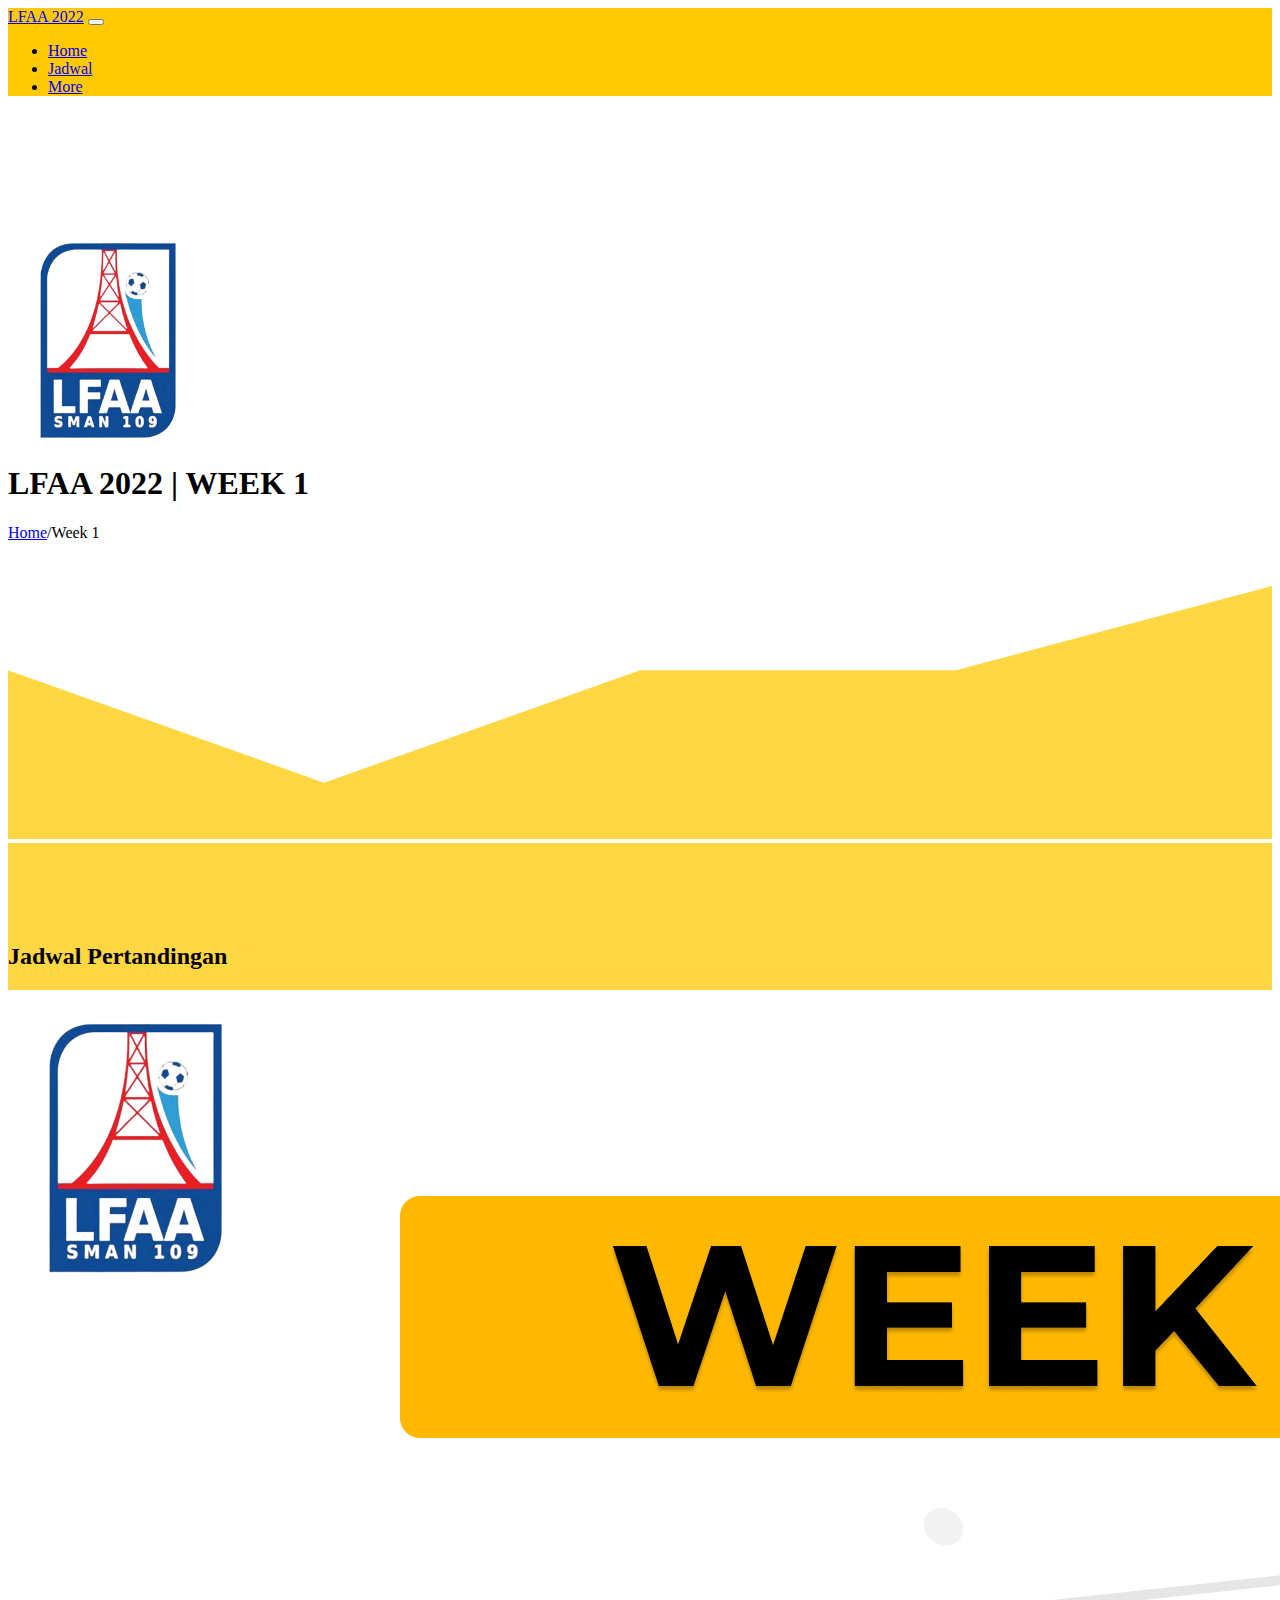
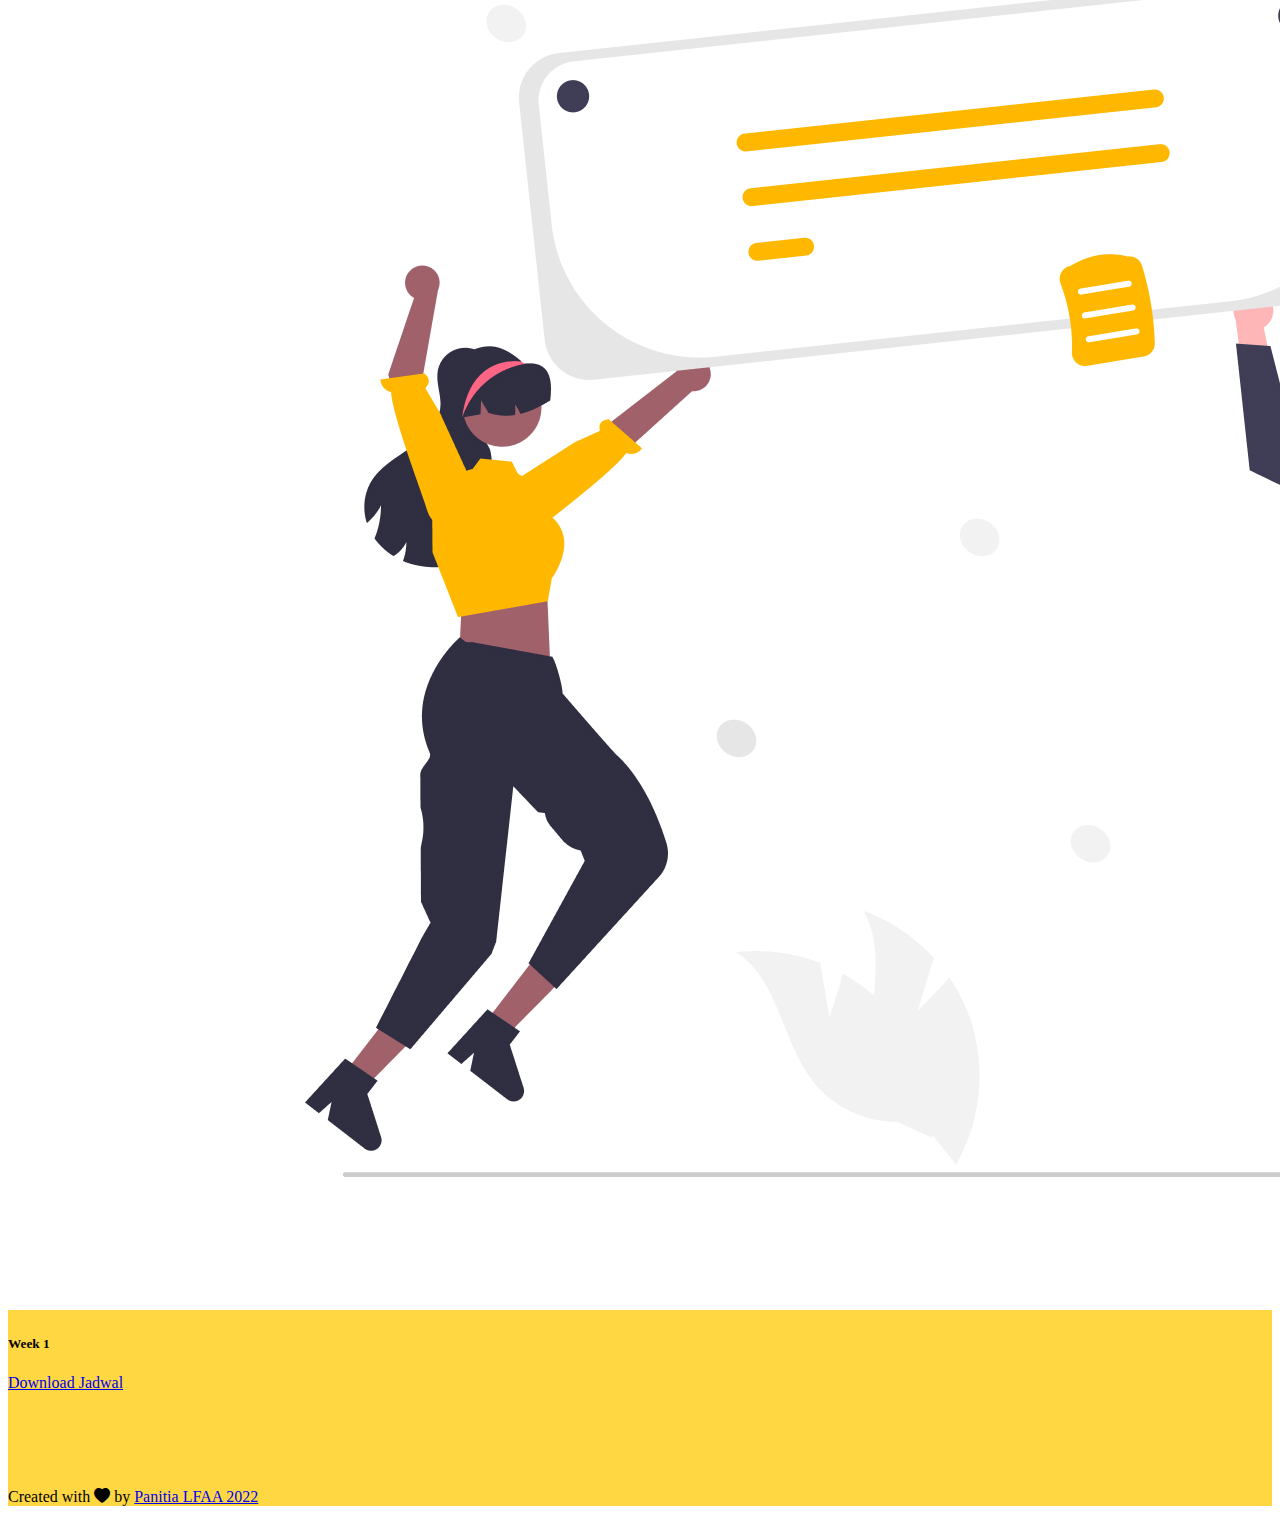
==== champions.html @ 481e38da "" ====
<!DOCTYPE html>
<html lang="en">
  <head>
    <!-- Required meta tags -->
    <meta charset="utf-8" />
    <meta name="viewport" content="width=device-width, initial-scale=1" />

    <!-- Bootstrap CSS -->
    <link href="https://cdn.jsdelivr.net/npm/bootstrap@5.0.2/dist/css/bootstrap.min.css" rel="stylesheet" integrity="sha384-EVSTQN3/azprG1Anm3QDgpJLIm9Nao0Yz1ztcQTwFspd3yD65VohhpuuCOmLASjC" crossorigin="anonymous" />
    <link rel="stylesheet" href="https://cdn.jsdelivr.net/npm/bootstrap-icons@1.7.1/font/bootstrap-icons.css">
    <link rel="stylesheet" href="./Assets/Stylesheet/stylesheetweek.css" />
    <title id="home">Official Website - LFAA 2022</title>
  </head>
  <body id="home">
    <nav class="navbar navbar-expand-lg navbar-light shadow-sm fixed-top" style="background-color: #ffca03">
      <div class="container">
        <a class="navbar-brand" href="#">LFAA 2022</a>
        <button class="navbar-toggler" type="button" data-bs-toggle="collapse" data-bs-target="#navbarNav" aria-controls="navbarNav" aria-expanded="false" aria-label="Toggle navigation">
          <span class="navbar-toggler-icon"></span>
        </button>
        <div class="collapse navbar-collapse" id="navbarNav">
          <ul class="navbar-nav ms-auto">
            <li class="nav-item">
              <a class="nav-link active" aria-current="page" href="#">Home</a>
            </li>
            <li class="nav-item">
              <a class="nav-link" href="#jadwal">Jadwal</a>
            </li>
            <li class="nav-item">
              <a class="nav-link" href="#more">More</a>
            </li>
          </ul>
        </div>
      </div>
    </nav>

    <section class="jumbotron text-center">
      <img src="./Assets/Image/LOGO LFAA 2022 5.jpg" alt="LFAA 2022" width="200" />
      <!-- <h1 class="display-4">Welcome To Official Website</h1>
      <h1 class="display-4">LFAA 2022</h1>
      <p class="lead">Liga Futsal Antar Angkatan | SMAN 109 Jakarta</p> -->
      <h1 class="display-4">LFAA 2022 | WEEK 1</h1>
      <p><a href="./index.html" class="text-dark fw-bold">Home</a>/Week 1</p>
      <svg xmlns="http://www.w3.org/2000/svg" viewBox="0 0 1440 320"><path fill="#ffca03" fill-opacity="0.75" d="M0,128L360,256L720,128L1080,128L1440,32L1440,320L1080,320L720,320L360,320L0,320Z"></path></svg>
    </section>

    <section id="jadwal">
      <div class="container">
        <div class="row text-center mb-3">
          <div class="col">
            <h2>Jadwal Pertandingan</h2>
          </div>
        </div>
        <div class="row">
            <div class="col-md-12 mb-3">
              <div class="card">
                <img src="./Assets/Image/week1.jpg" class="card-img-top" alt="Jadwal Week 1" />
                <div class="card-body">
                  <h5 class="card-title text-center">Week 1</h5>
                  <p class="card-text"></p>
                  <a href="#" class="btn btn-primary d-grid gap-2">Download Jadwal</a>
                </div>
              </div>
            </div>
          </div>
        </div>
      </div>
      <!-- <svg xmlns="http://www.w3.org/2000/svg" viewBox="0 0 1440 320"><path fill="#ffff" fill-opacity="1" d="M0,288L360,96L720,224L1080,128L1440,160L1440,320L1080,320L720,320L360,320L0,320Z"></path></svg>
    </section> -->

    <section id="more">
        <div class="container">
          
            <!-- <svg xmlns="http://www.w3.org/2000/svg" viewBox="0 0 1440 320"><path fill="#ffca03" fill-opacity="0.75" d="M0,256L360,256L720,64L1080,224L1440,224L1440,320L1080,320L720,320L360,320L0,320Z"></path></svg>
    </section> -->

   <footer class="text-center pb-5">
       <p>Created with <i class="bi bi-heart-fill text-danger"></i> by <a href="https://www.instagram.com/lfaa109jakarta/" class="text-dark fw-bold">Panitia LFAA 2022</a></p>
   </footer>

    <!-- Option 1: Bootstrap Bundle with Popper -->
    <script src="https://cdn.jsdelivr.net/npm/bootstrap@5.0.2/dist/js/bootstrap.bundle.min.js" integrity="sha384-MrcW6ZMFYlzcLA8Nl+NtUVF0sA7MsXsP1UyJoMp4YLEuNSfAP+JcXn/tWtIaxVXM" crossorigin="anonymous"></script>
  </body>
</html>
---- Assets/Stylesheet/stylesheetweek.css ----
html {
  scroll-behavior: smooth;
}

.jumbotron {
  padding-top: 8rem;
}

#jadwal {
  background: #ffca03bf;
}

section {
  padding-top: 5rem;
}
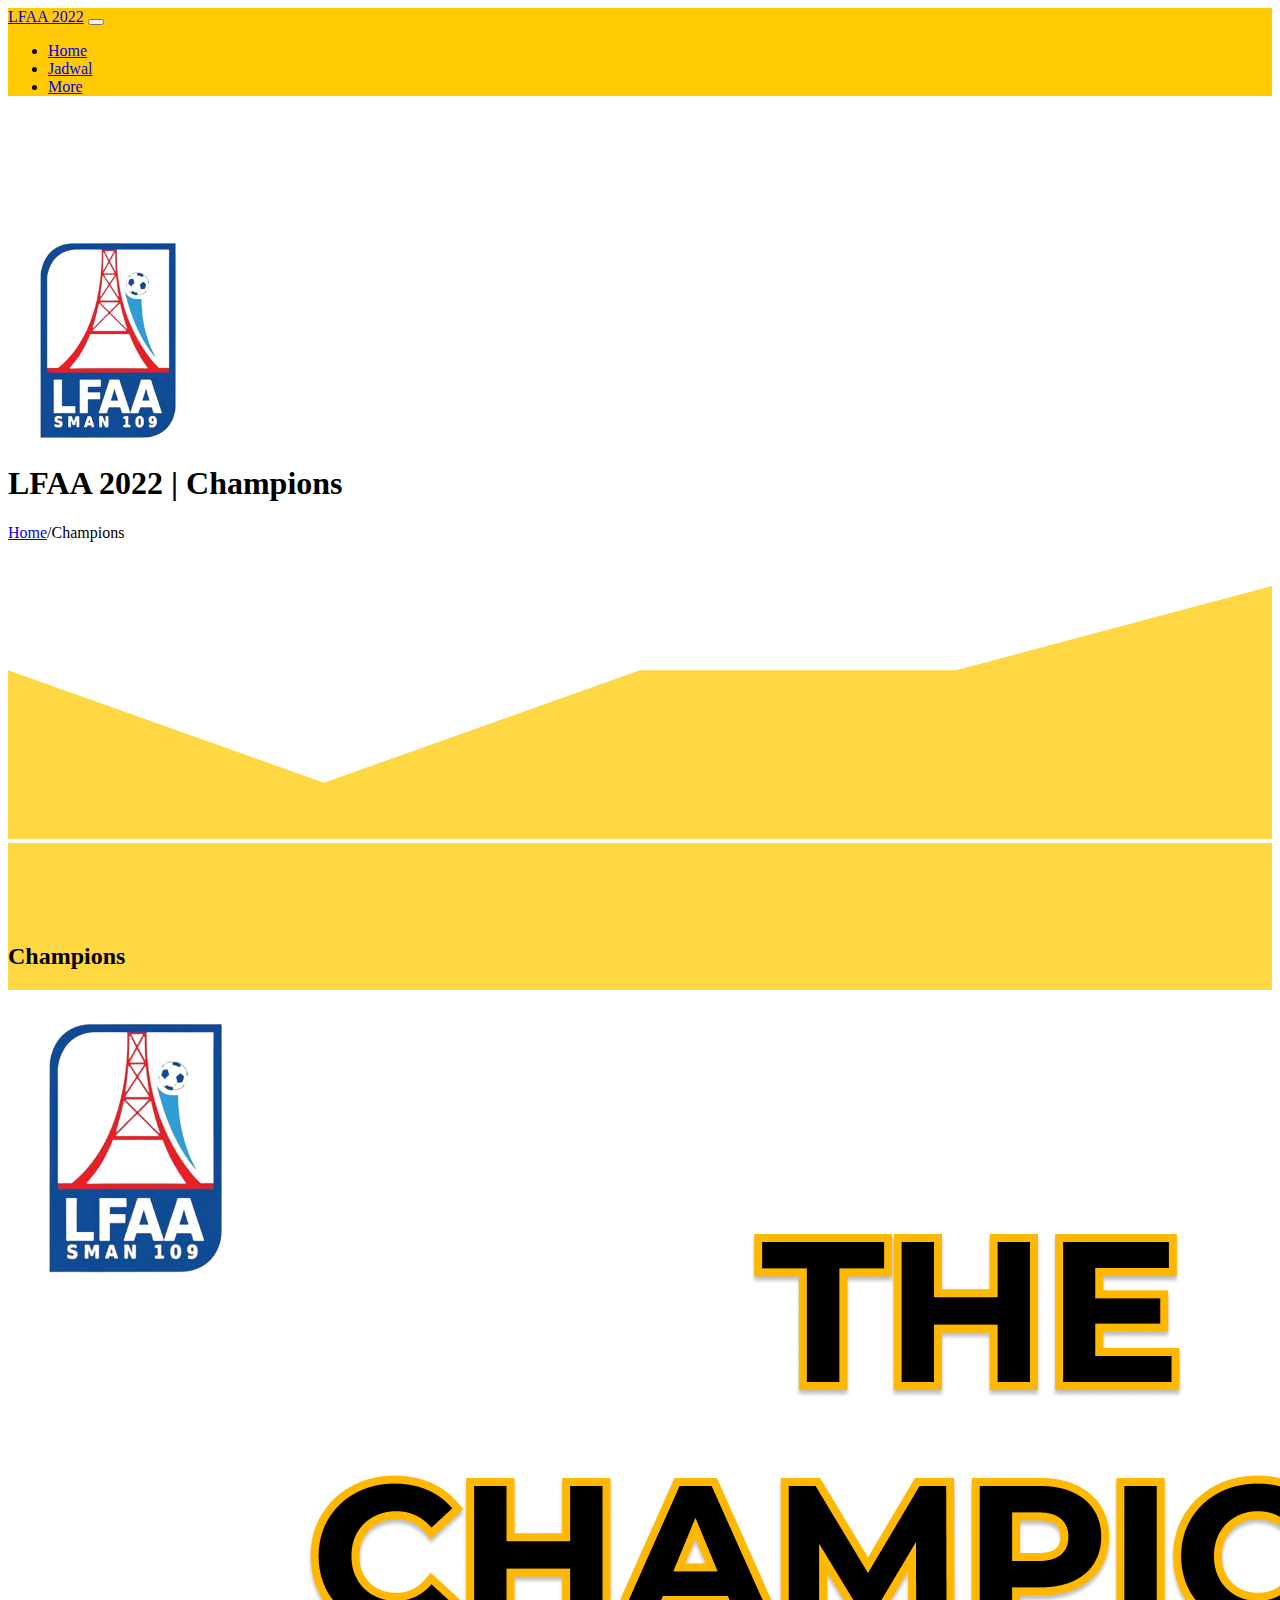
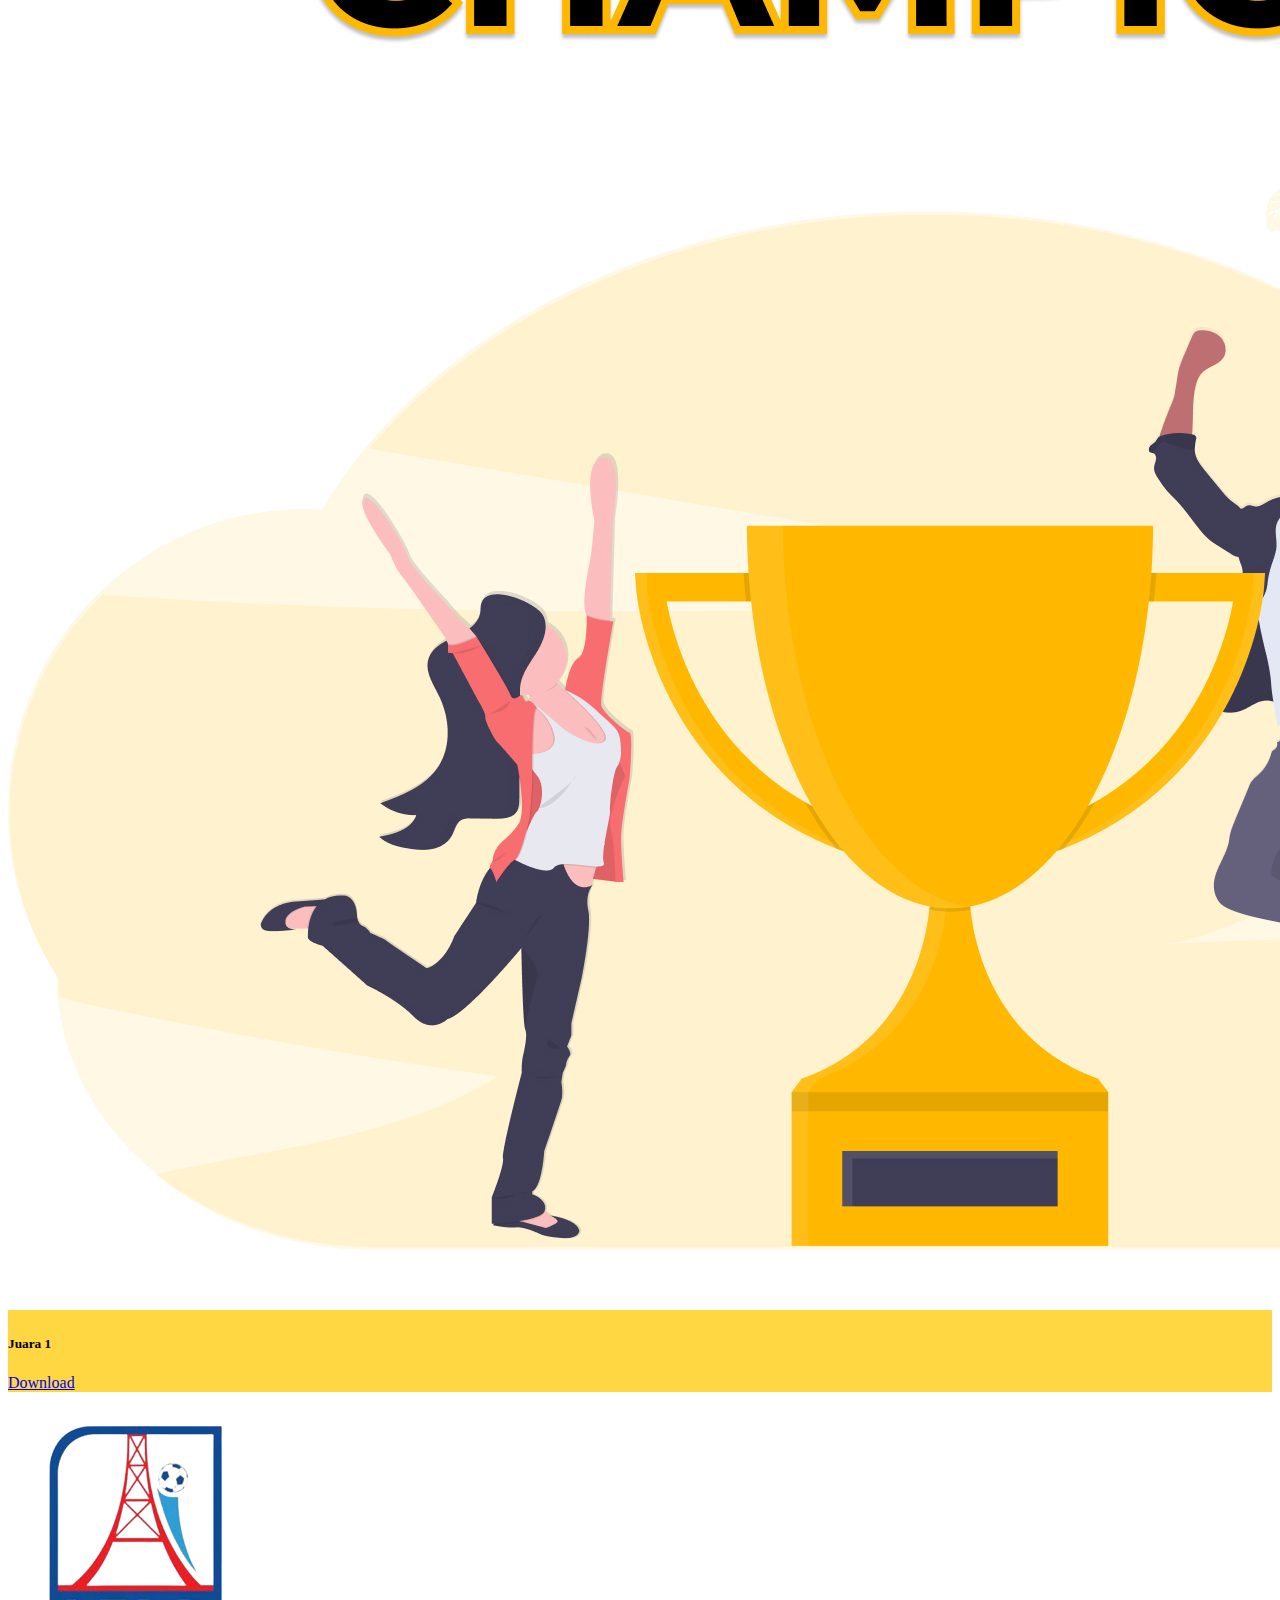
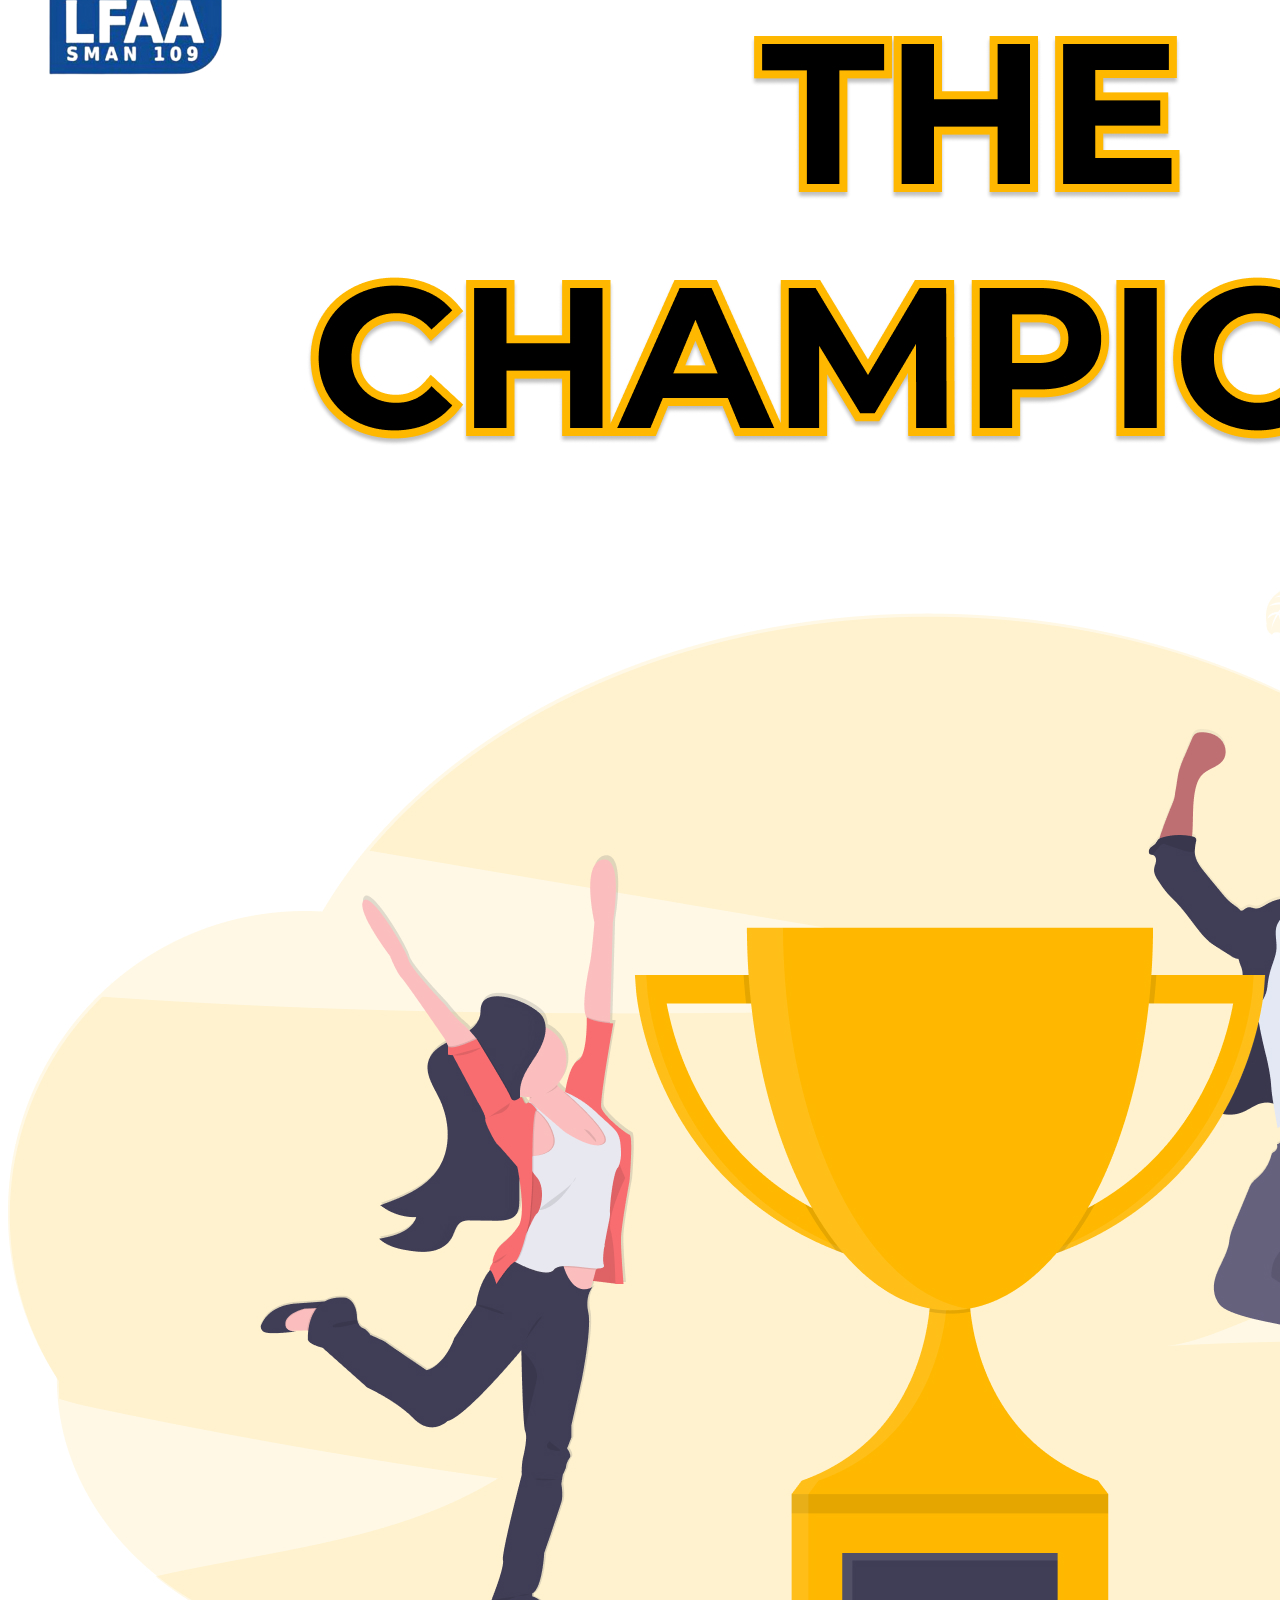
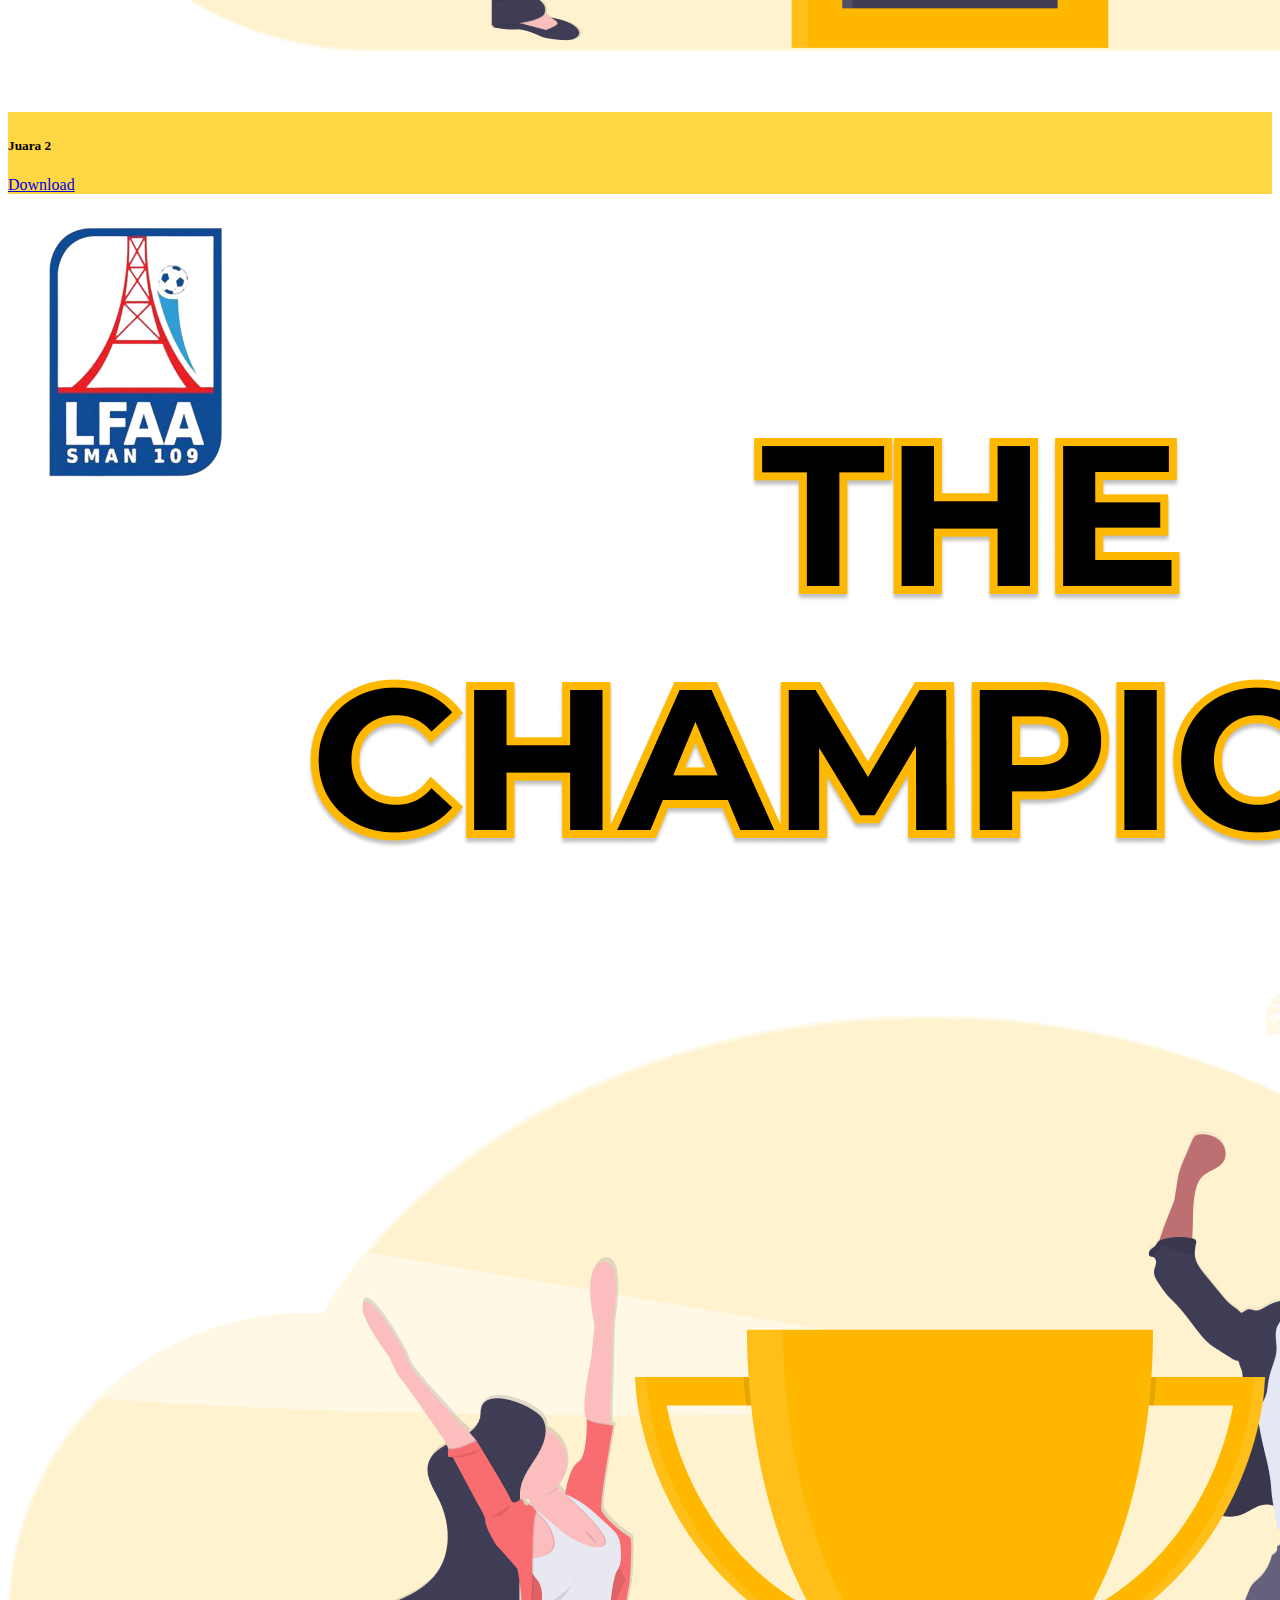
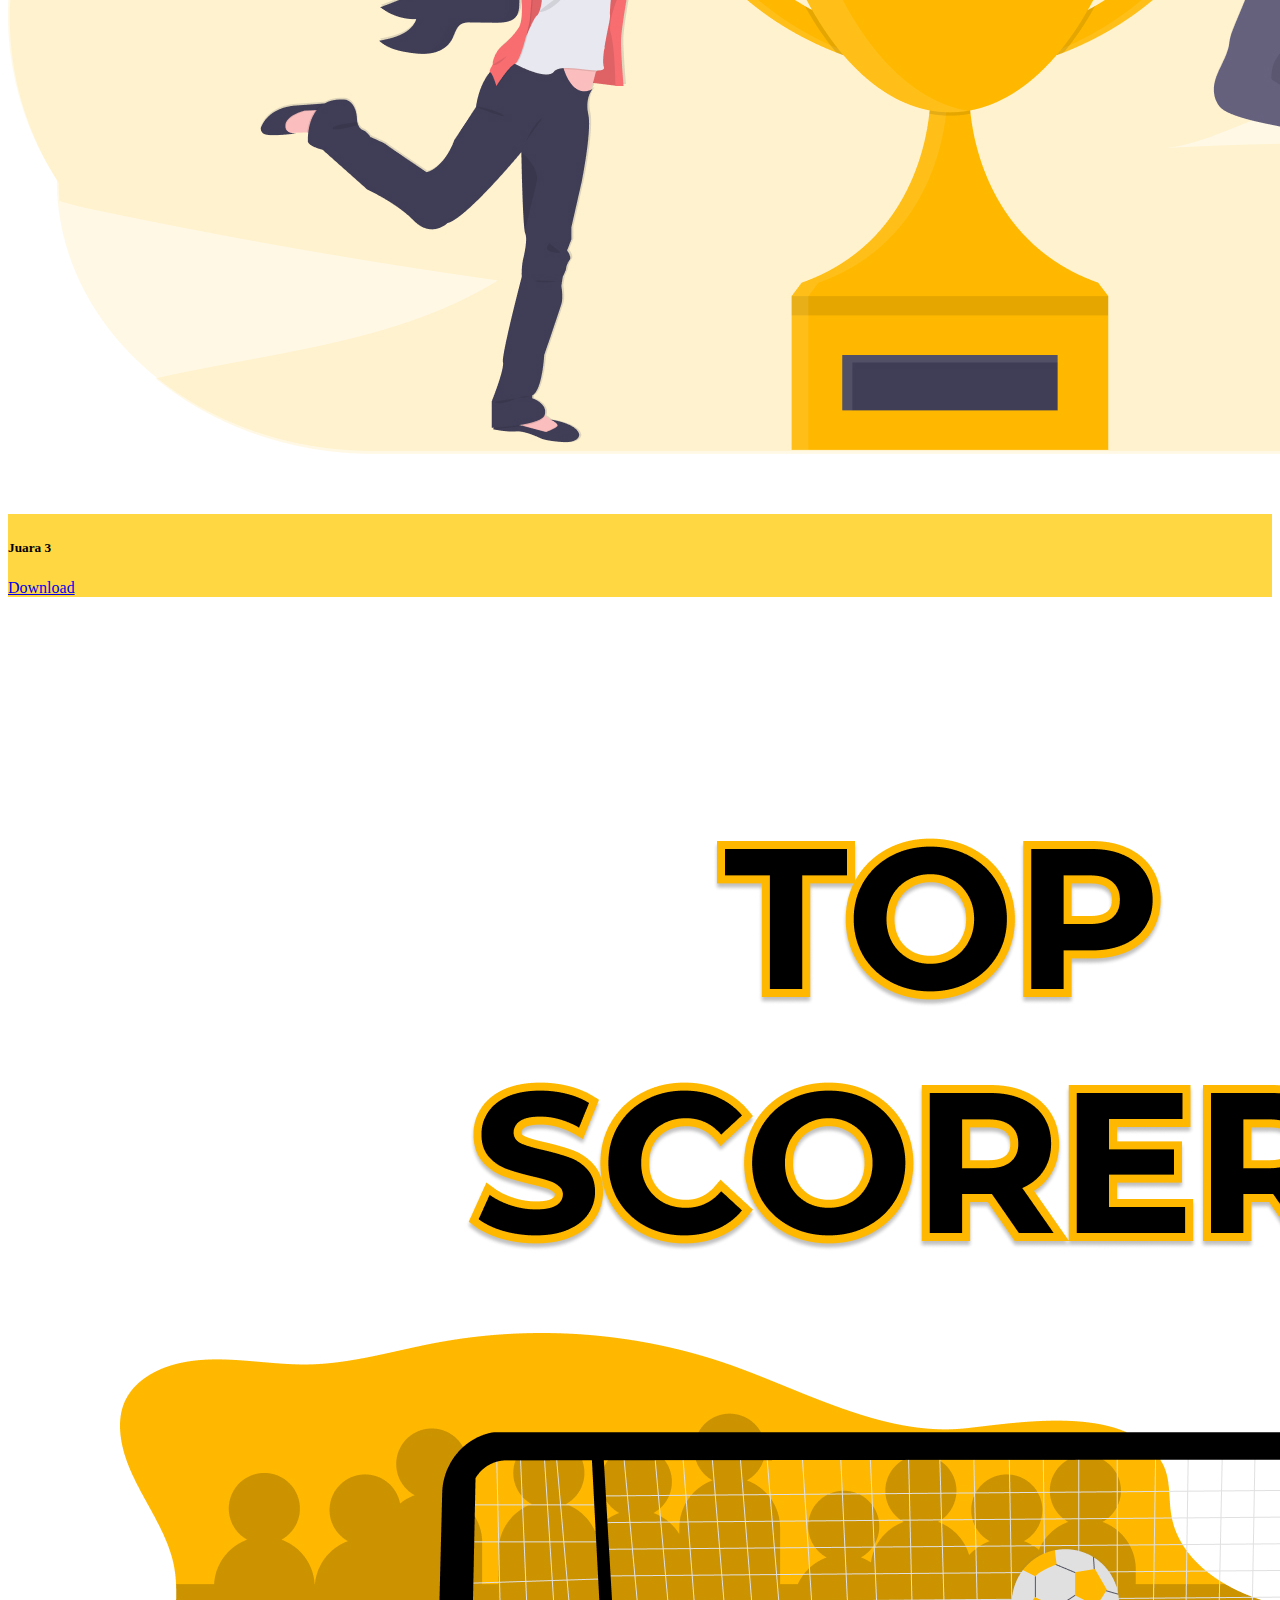
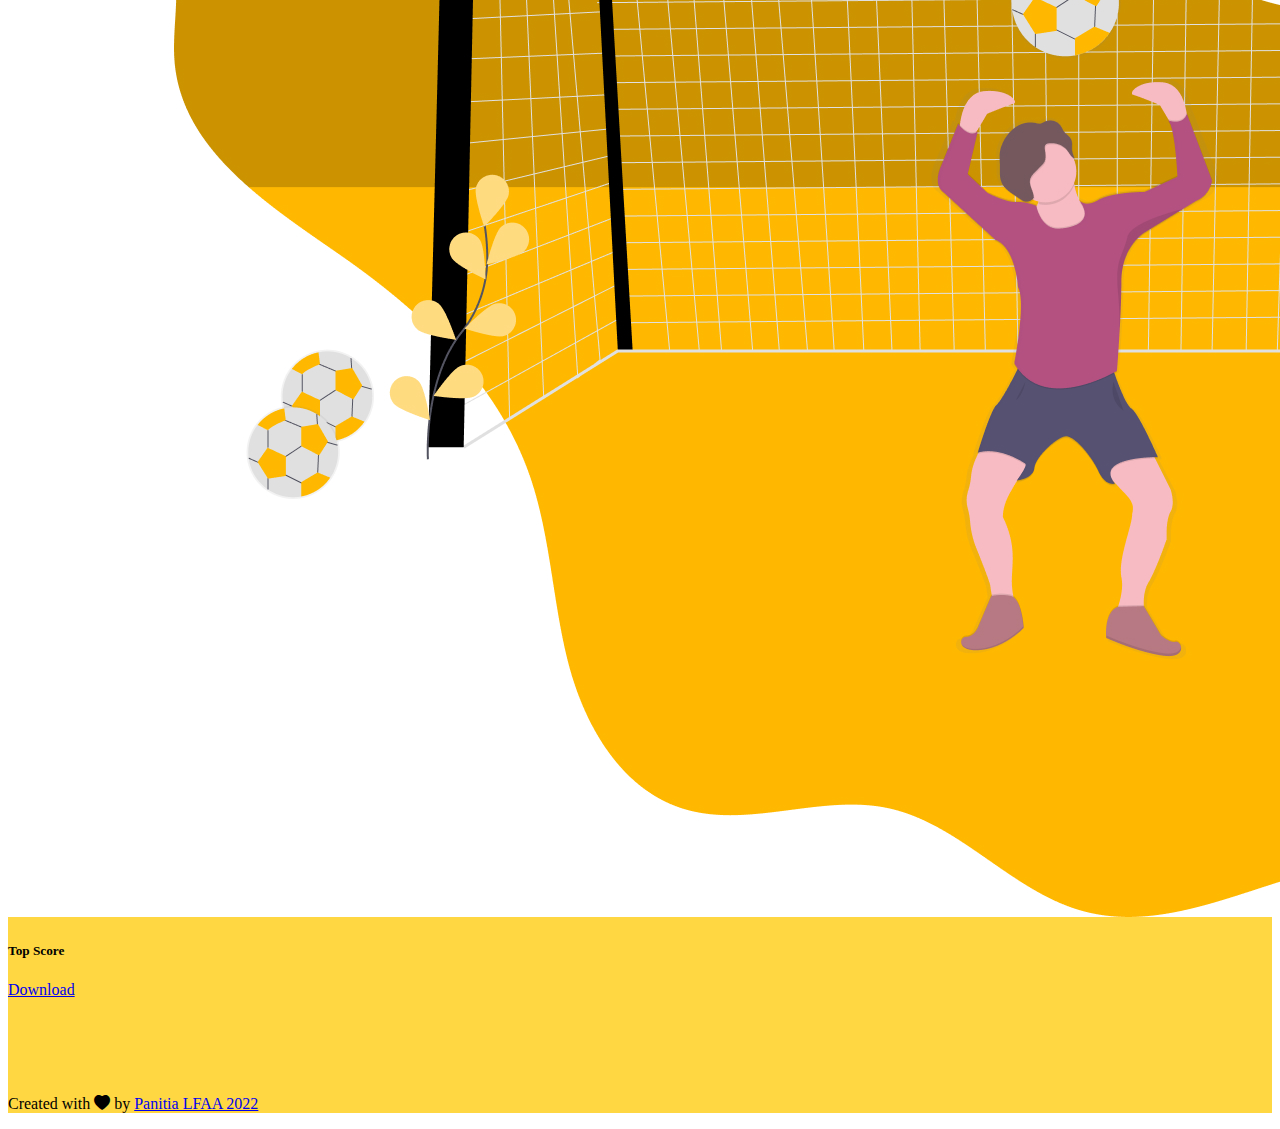
==== commit c223c98b: "" ====
--- a/champions.html
+++ b/champions.html
@@ -39,8 +39,8 @@
       <!-- <h1 class="display-4">Welcome To Official Website</h1>
       <h1 class="display-4">LFAA 2022</h1>
       <p class="lead">Liga Futsal Antar Angkatan | SMAN 109 Jakarta</p> -->
-      <h1 class="display-4">LFAA 2022 | WEEK 1</h1>
-      <p><a href="./index.html" class="text-dark fw-bold">Home</a>/Week 1</p>
+      <h1 class="display-4">LFAA 2022 | Champions</h1>
+      <p><a href="./index.html" class="text-dark fw-bold">Home</a>/Champions</p>
       <svg xmlns="http://www.w3.org/2000/svg" viewBox="0 0 1440 320"><path fill="#ffca03" fill-opacity="0.75" d="M0,128L360,256L720,128L1080,128L1440,32L1440,320L1080,320L720,320L360,320L0,320Z"></path></svg>
     </section>
 
@@ -48,22 +48,55 @@
       <div class="container">
         <div class="row text-center mb-3">
           <div class="col">
-            <h2>Jadwal Pertandingan</h2>
+            <h2>Champions</h2>
           </div>
         </div>
         <div class="row">
-            <div class="col-md-12 mb-3">
+            <div class="col-md-6 mb-3">
               <div class="card">
-                <img src="./Assets/Image/week1.jpg" class="card-img-top" alt="Jadwal Week 1" />
+                <img src="./Assets/Image/Champions.jpg" class="card-img-top" alt="Jadwal Week 1" />
                 <div class="card-body">
-                  <h5 class="card-title text-center">Week 1</h5>
+                  <h5 class="card-title text-center">Juara 1</h5>
                   <p class="card-text"></p>
-                  <a href="#" class="btn btn-primary d-grid gap-2">Download Jadwal</a>
+                  <a href="#" class="btn btn-primary d-grid gap-2">Download </a>
                 </div>
               </div>
             </div>
+            <div class="col-md-6 mb-3">
+                <div class="card">
+                  <img src="./Assets/Image/Champions.jpg" class="card-img-top" alt="Jadwal Week 1" />
+                  <div class="card-body">
+                    <h5 class="card-title text-center">Juara 2</h5>
+                    <p class="card-text"></p>
+                    <a href="#" class="btn btn-primary d-grid gap-2">Download </a>
+                  </div>
+                </div>
+              </div>
+          </div>
+          <div class="row">
+            <div class="col-md-6 mb-3">
+              <div class="card">
+                <img src="./Assets/Image/Champions.jpg" class="card-img-top" alt="Jadwal Week 1" />
+                <div class="card-body">
+                  <h5 class="card-title text-center">Juara 3</h5>
+                  <p class="card-text"></p>
+                  <a href="#" class="btn btn-primary d-grid gap-2">Download </a>
+                </div>
+              </div>
+            </div>
+            <div class="col-md-6 mb-3">
+                <div class="card">
+                  <img src="./Assets/Image/top-score.jpg" class="card-img-top" alt="Jadwal Week 1" />
+                  <div class="card-body">
+                    <h5 class="card-title text-center">Top Score</h5>
+                    <p class="card-text"></p>
+                    <a href="#" class="btn btn-primary d-grid gap-2">Download </a>
+                  </div>
+                </div>
+              </div>
           </div>
         </div>
+        
       </div>
       <!-- <svg xmlns="http://www.w3.org/2000/svg" viewBox="0 0 1440 320"><path fill="#ffff" fill-opacity="1" d="M0,288L360,96L720,224L1080,128L1440,160L1440,320L1080,320L720,320L360,320L0,320Z"></path></svg>
     </section> -->
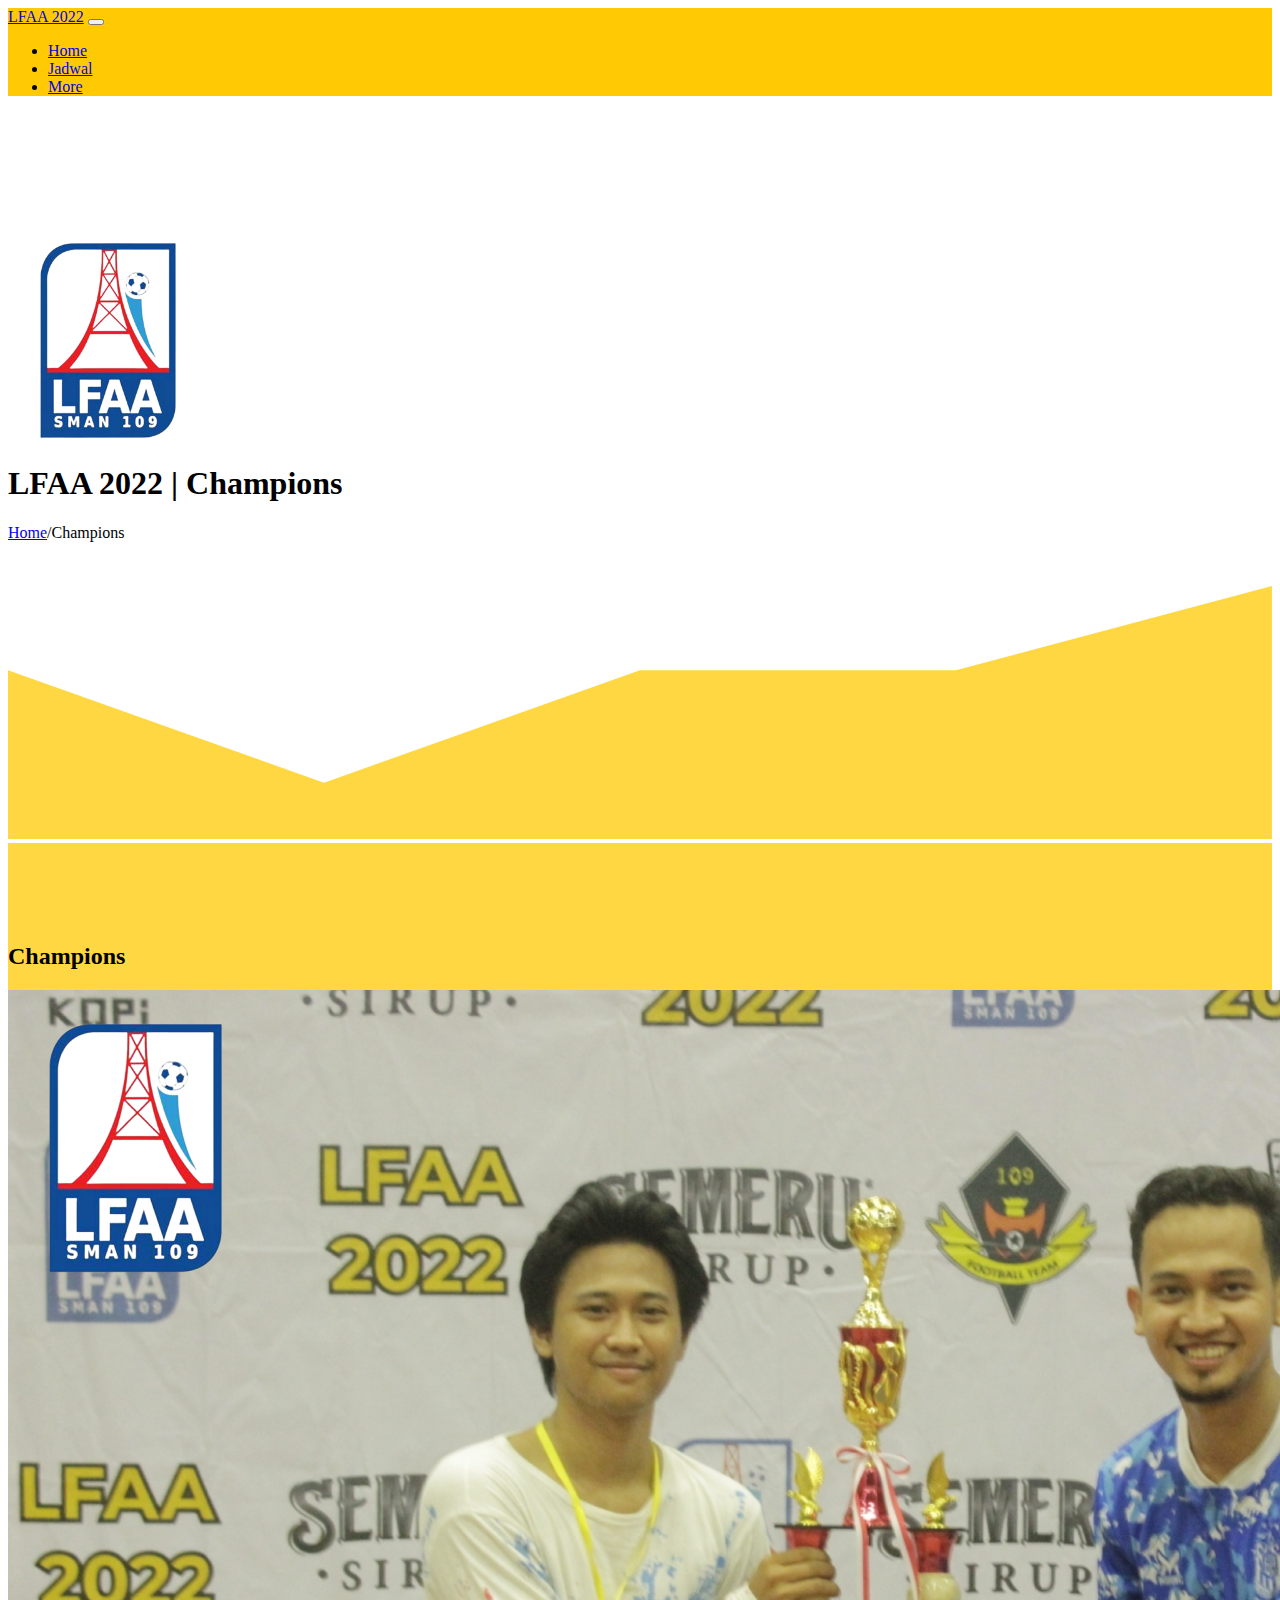
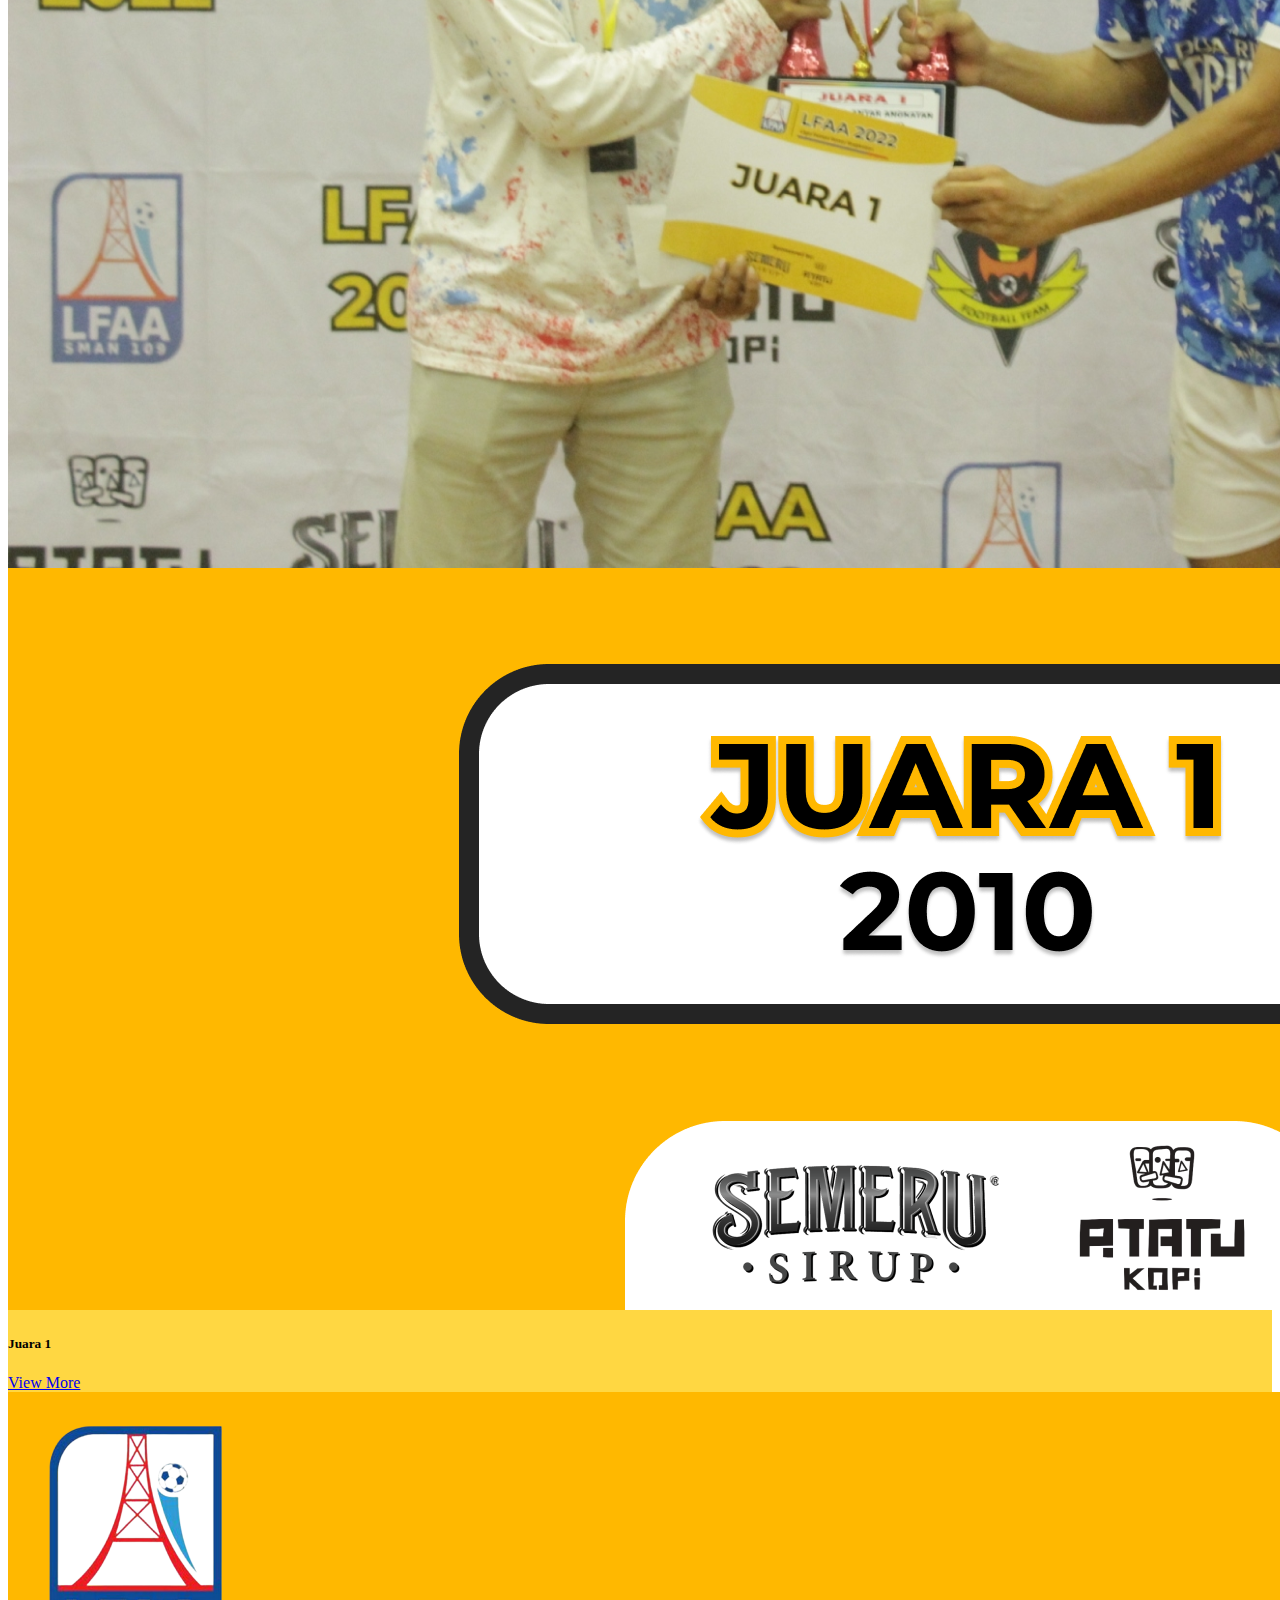
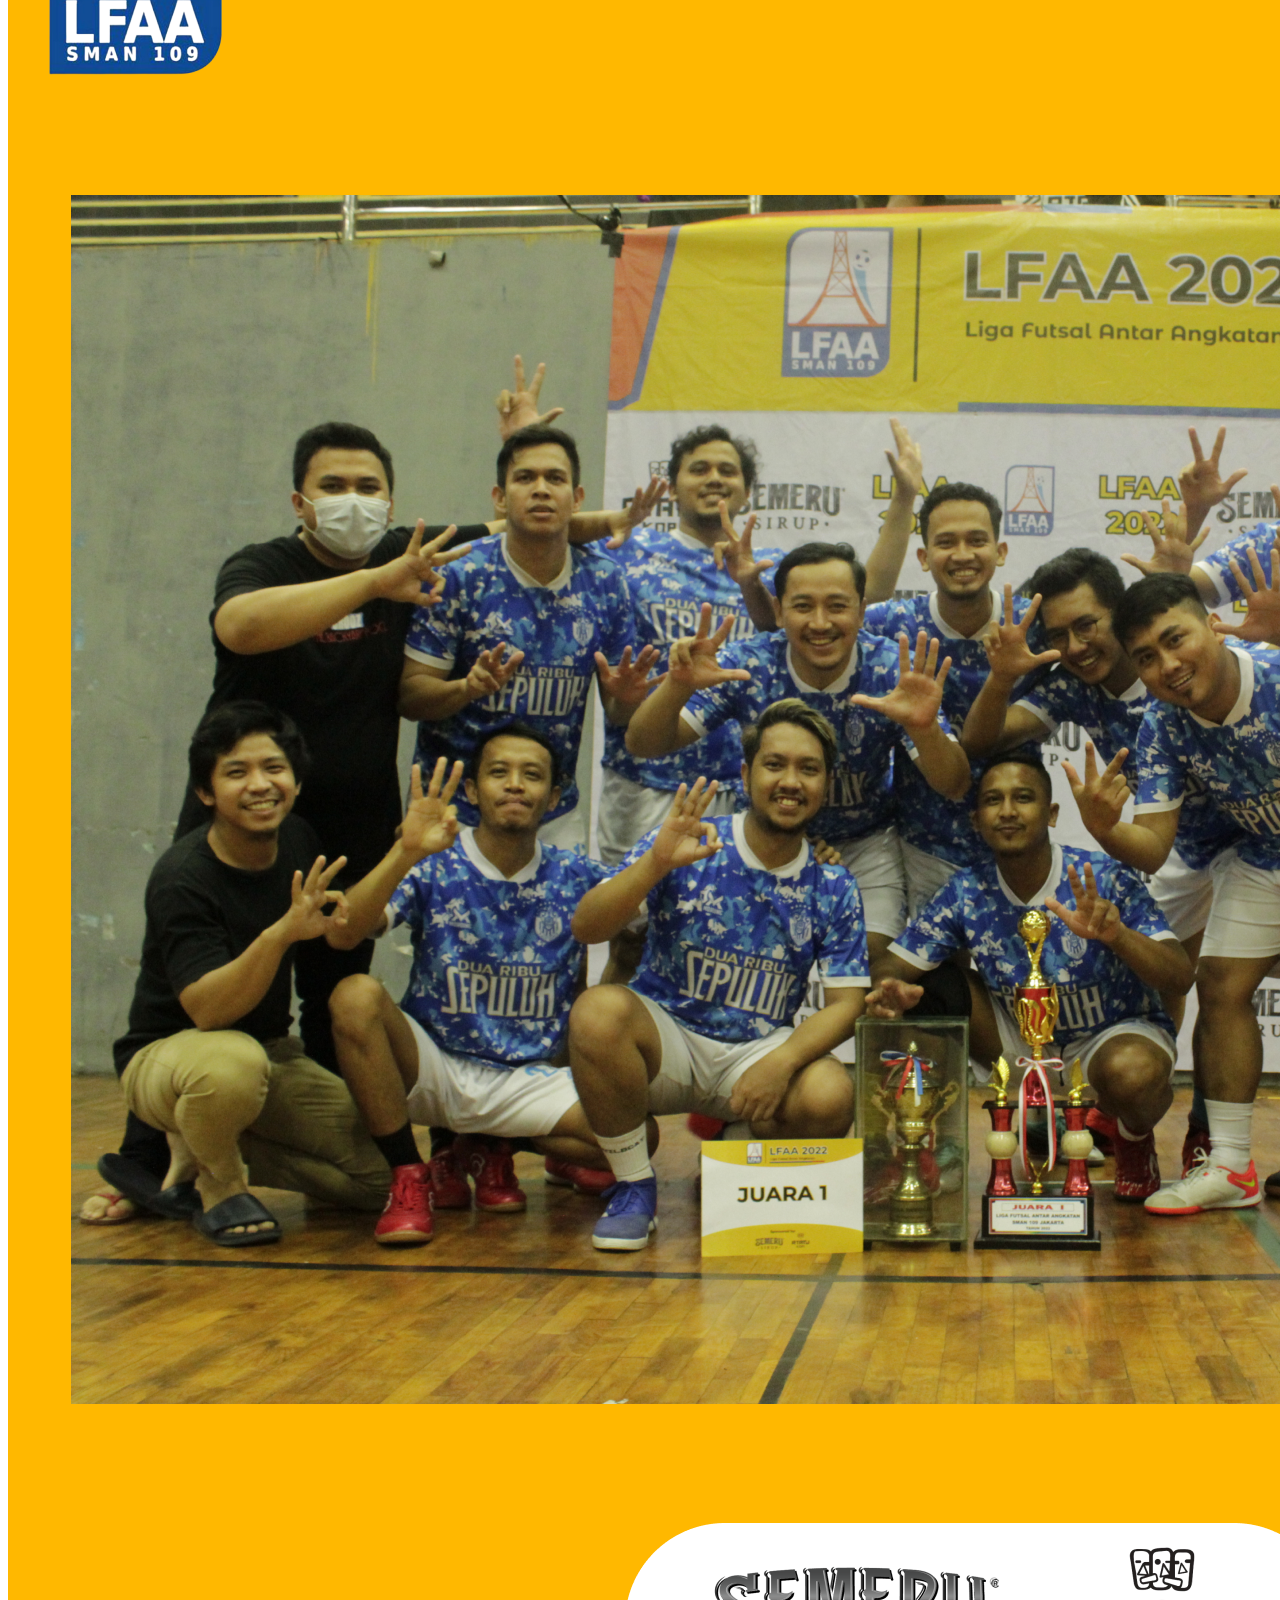
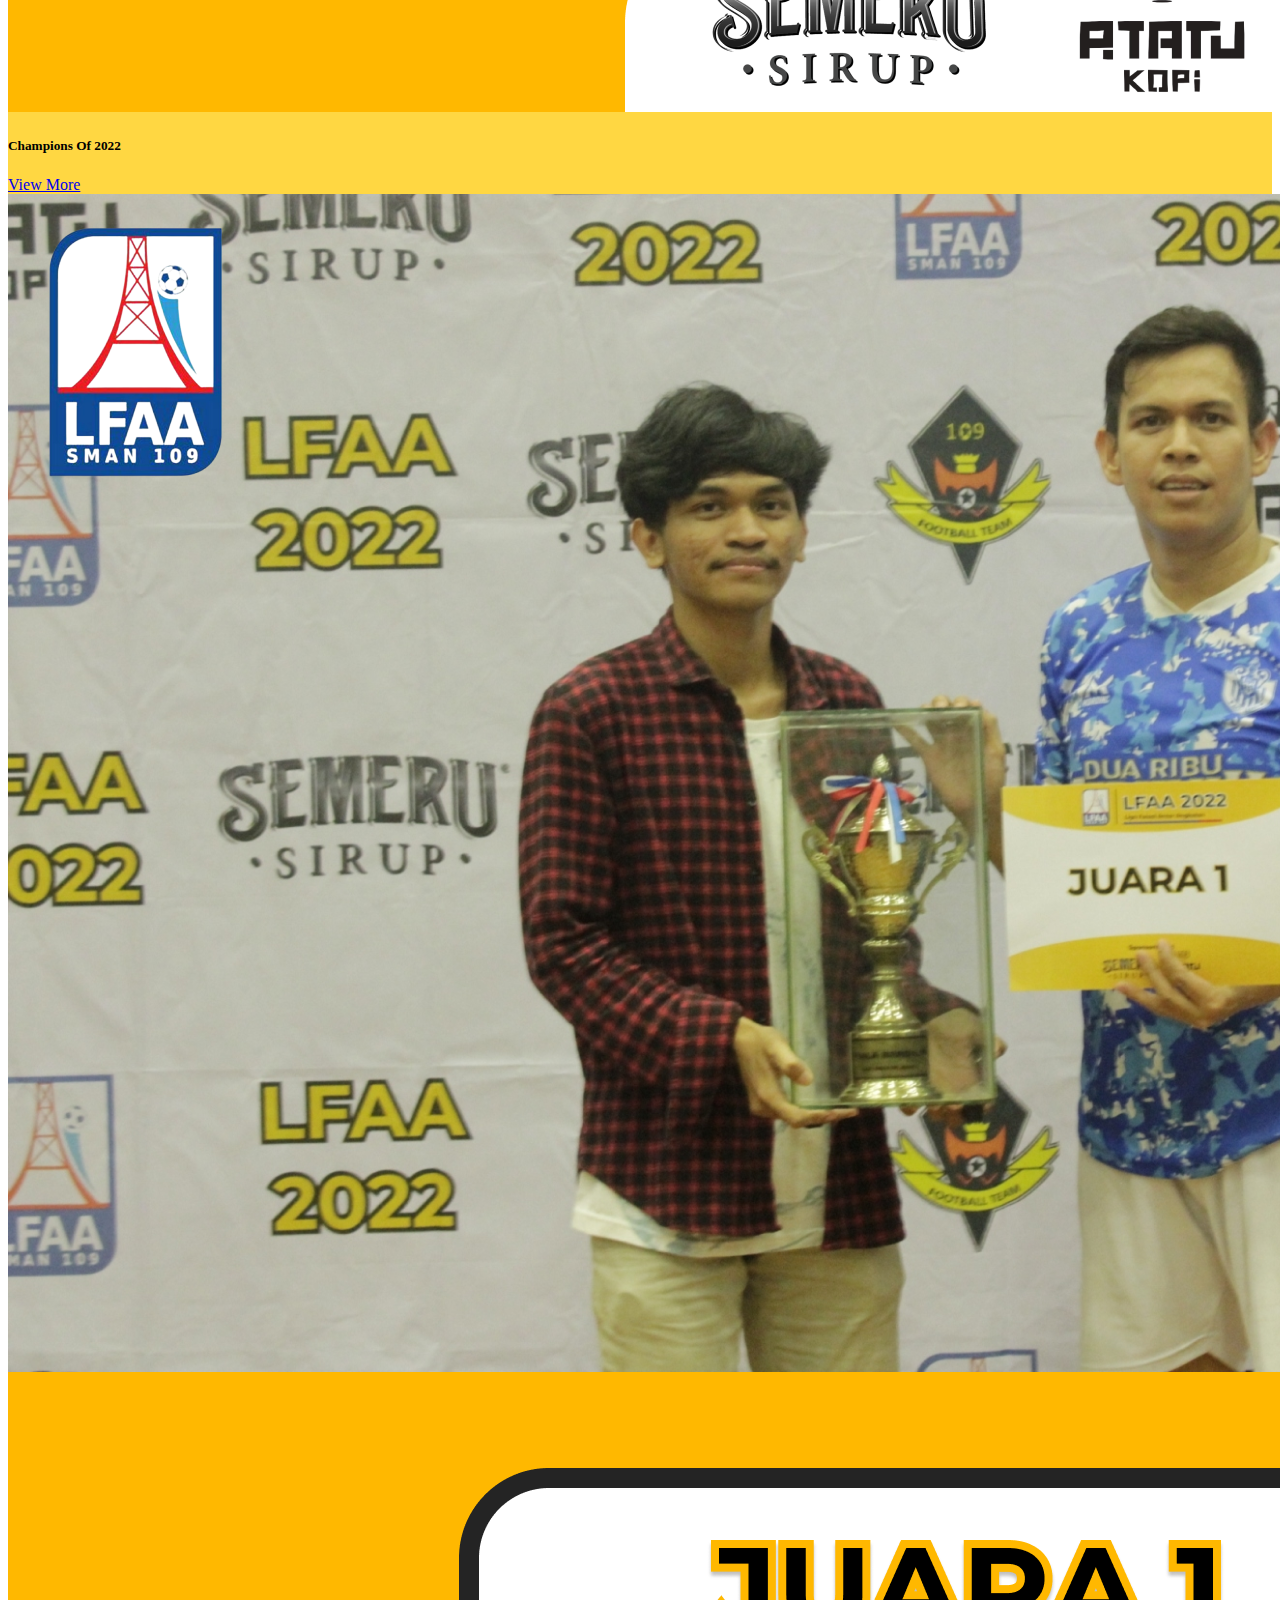
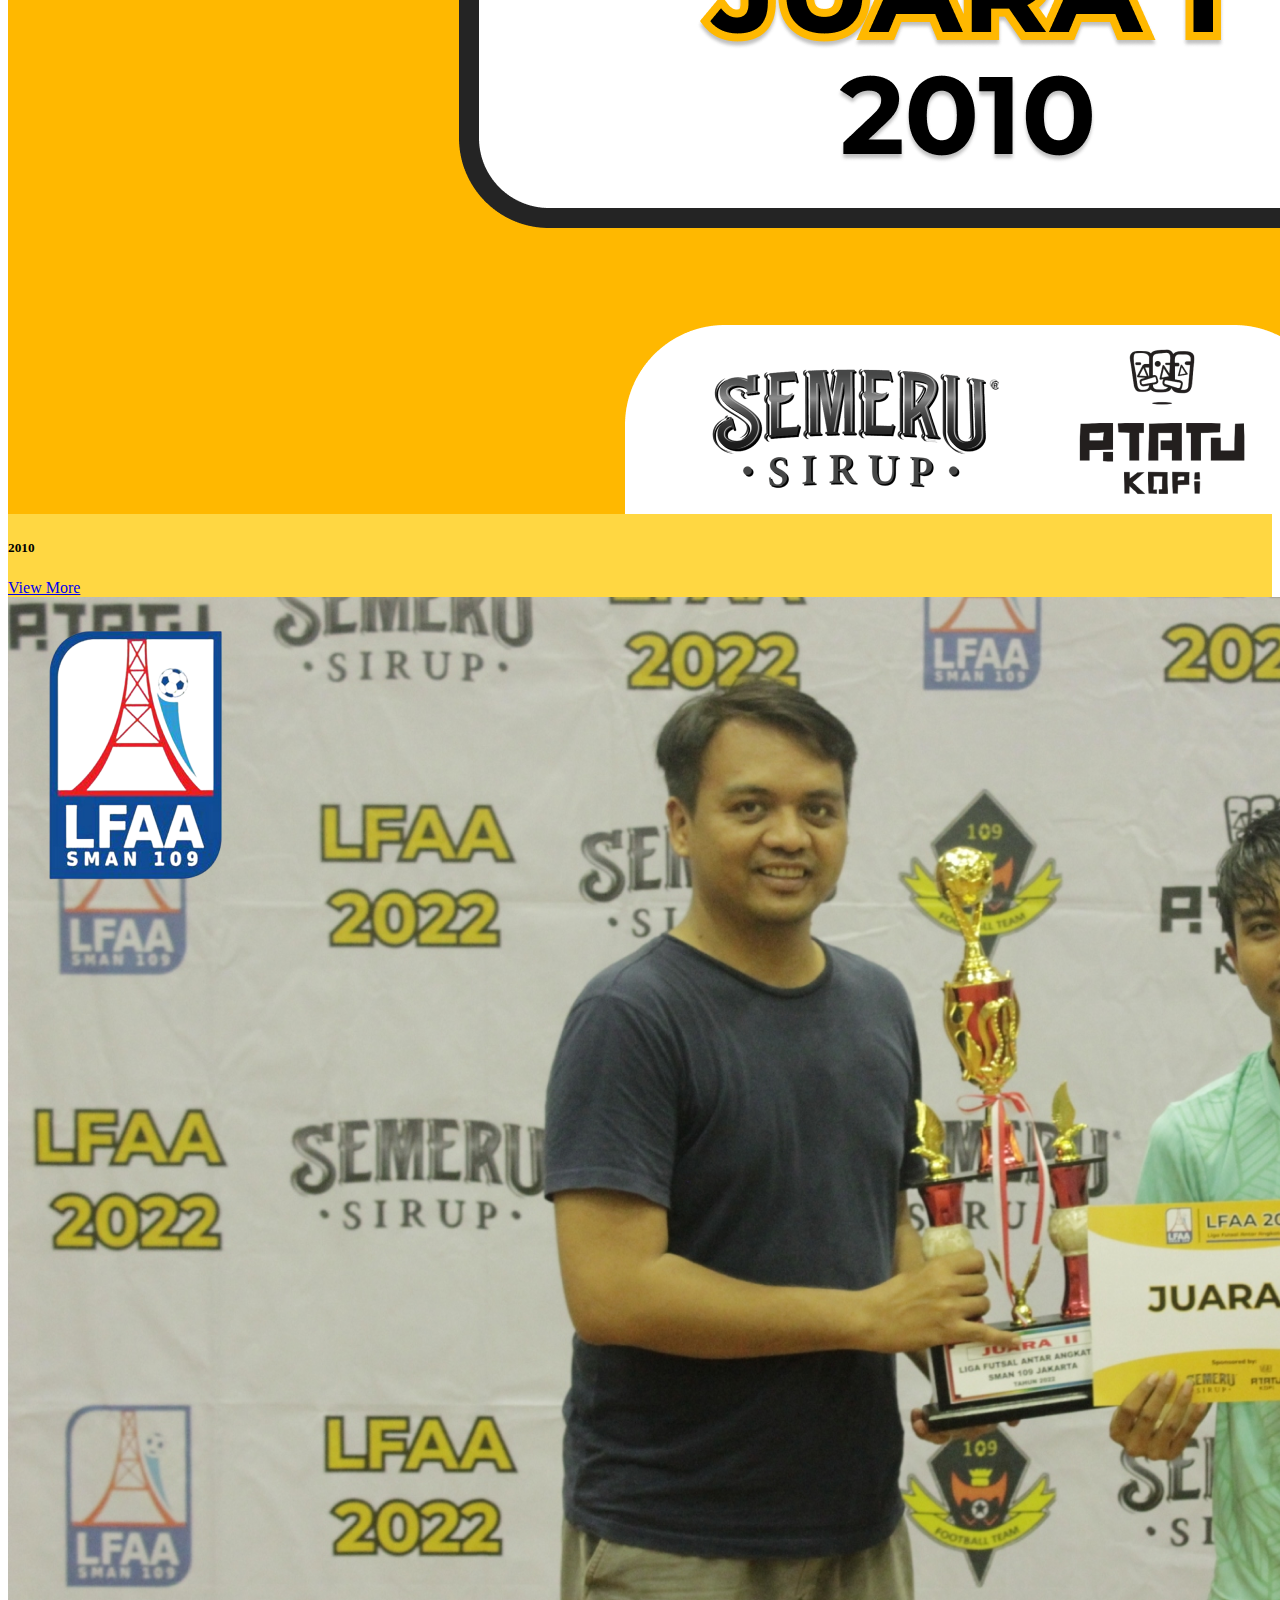
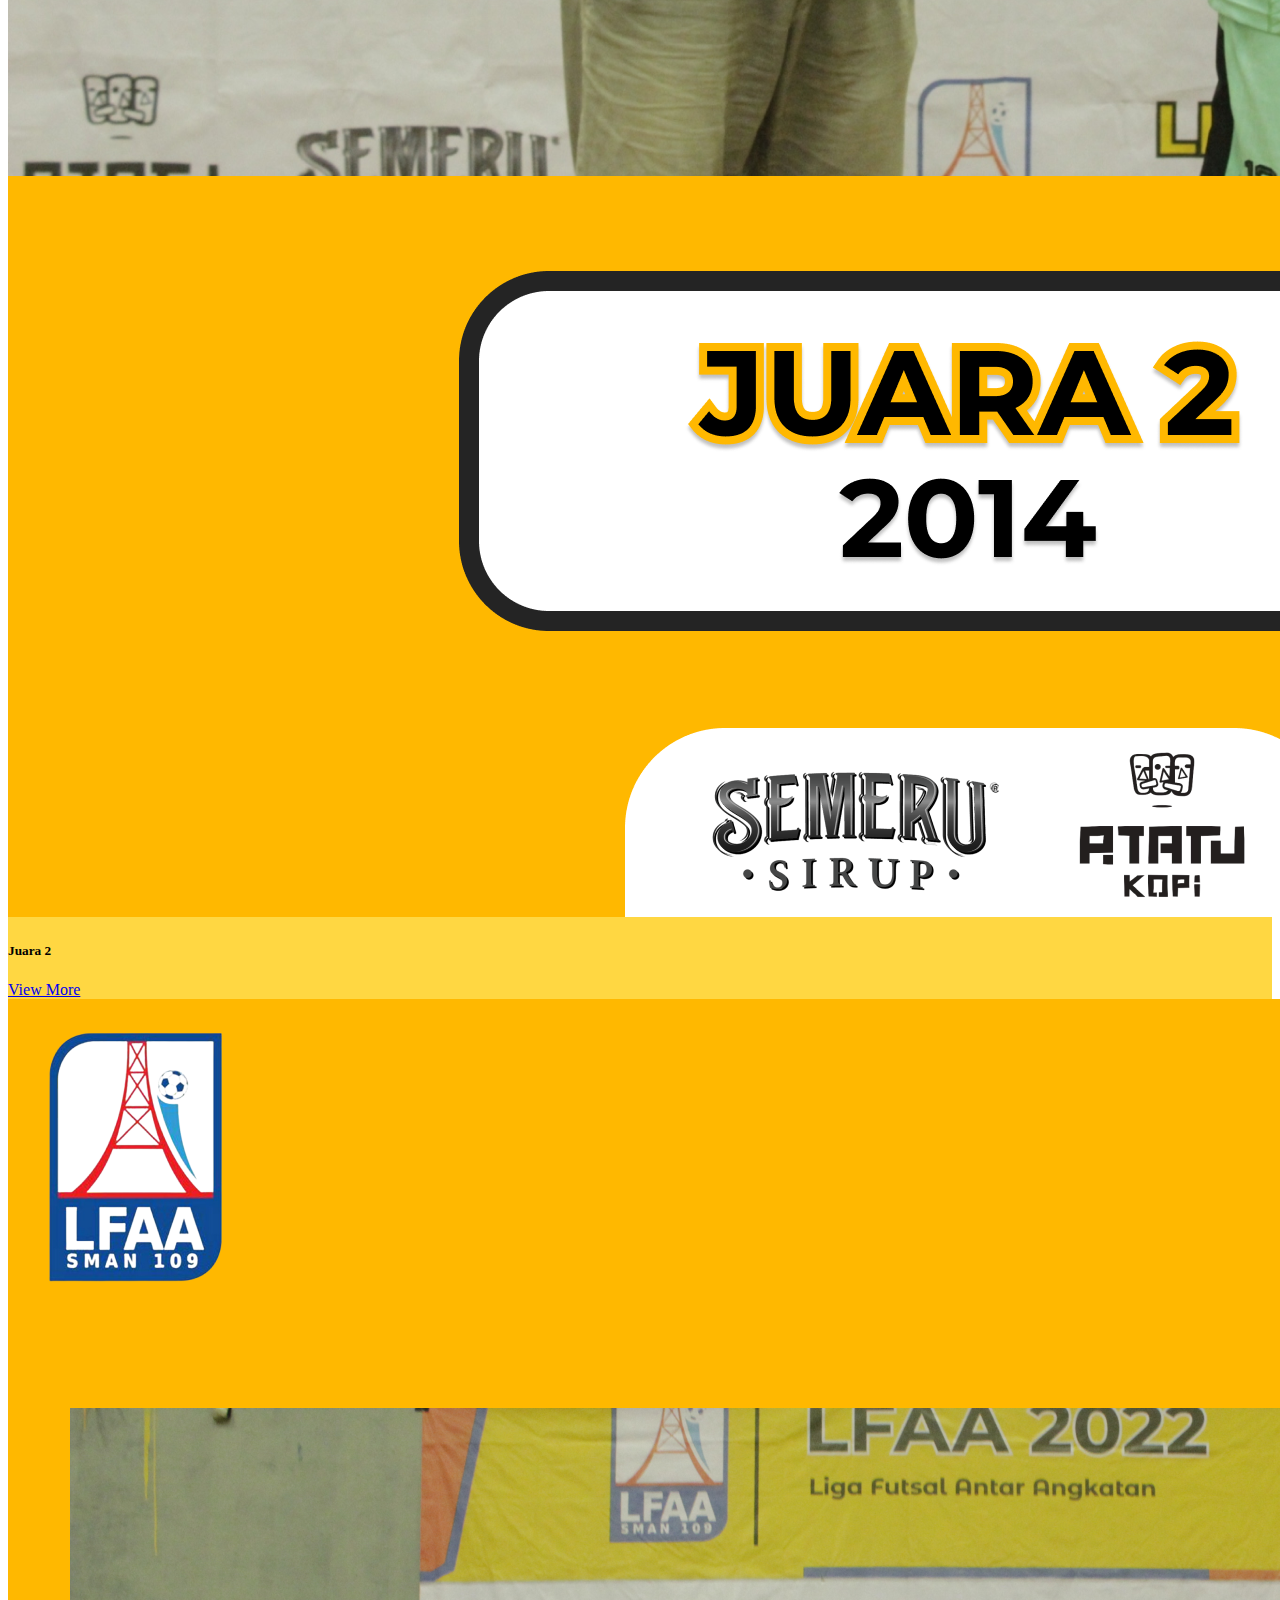
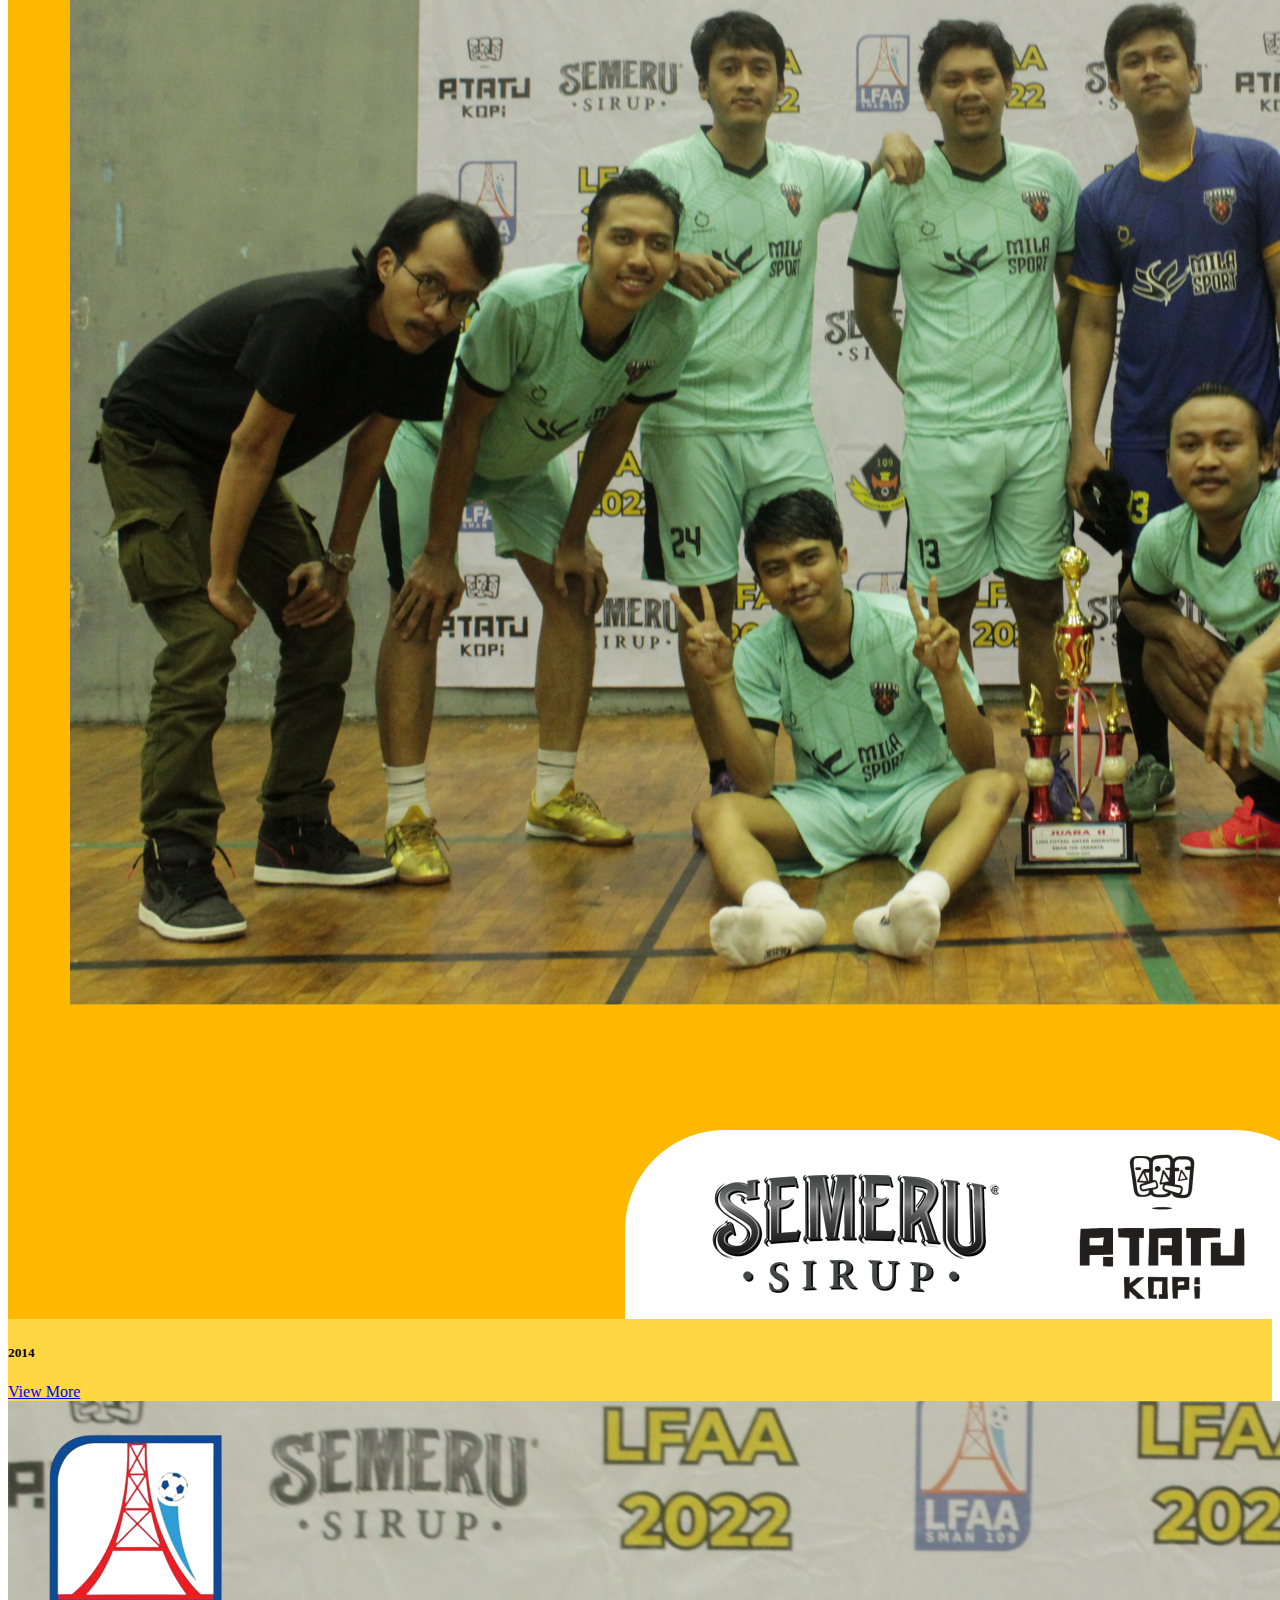
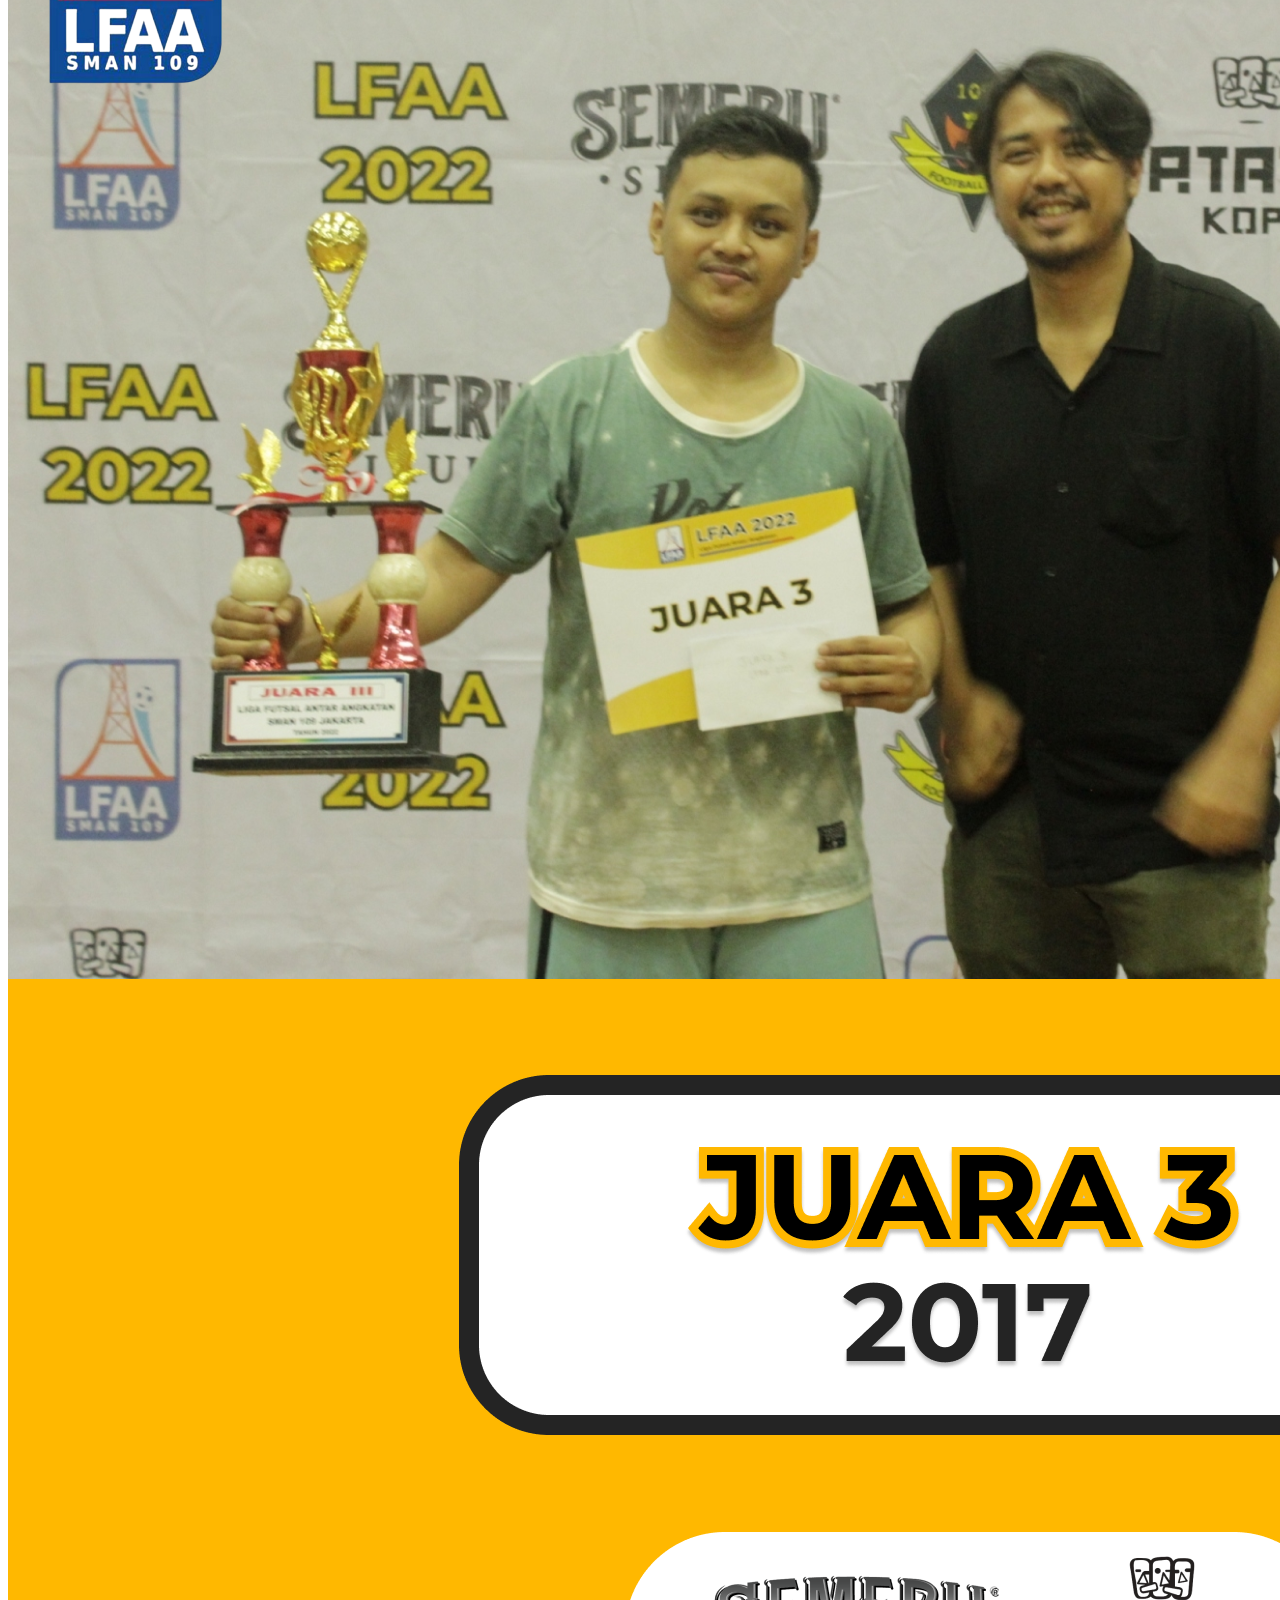
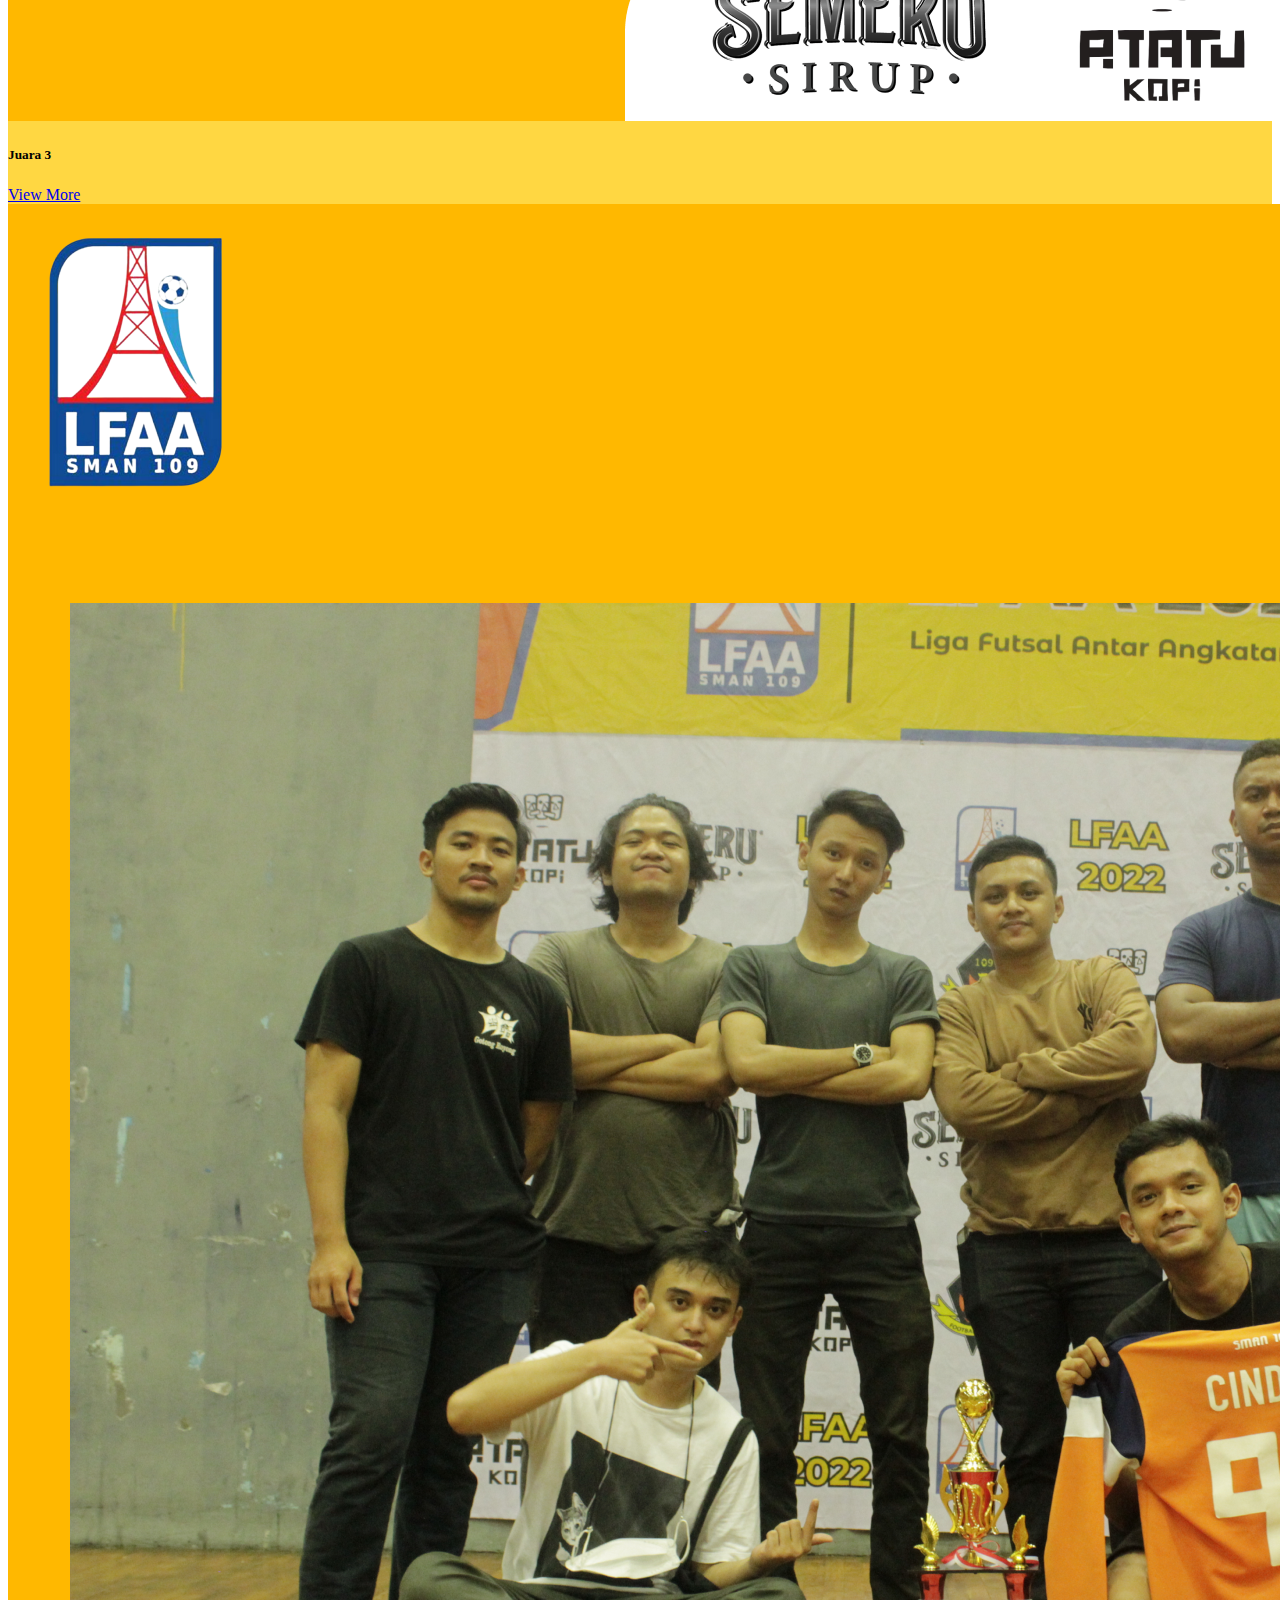
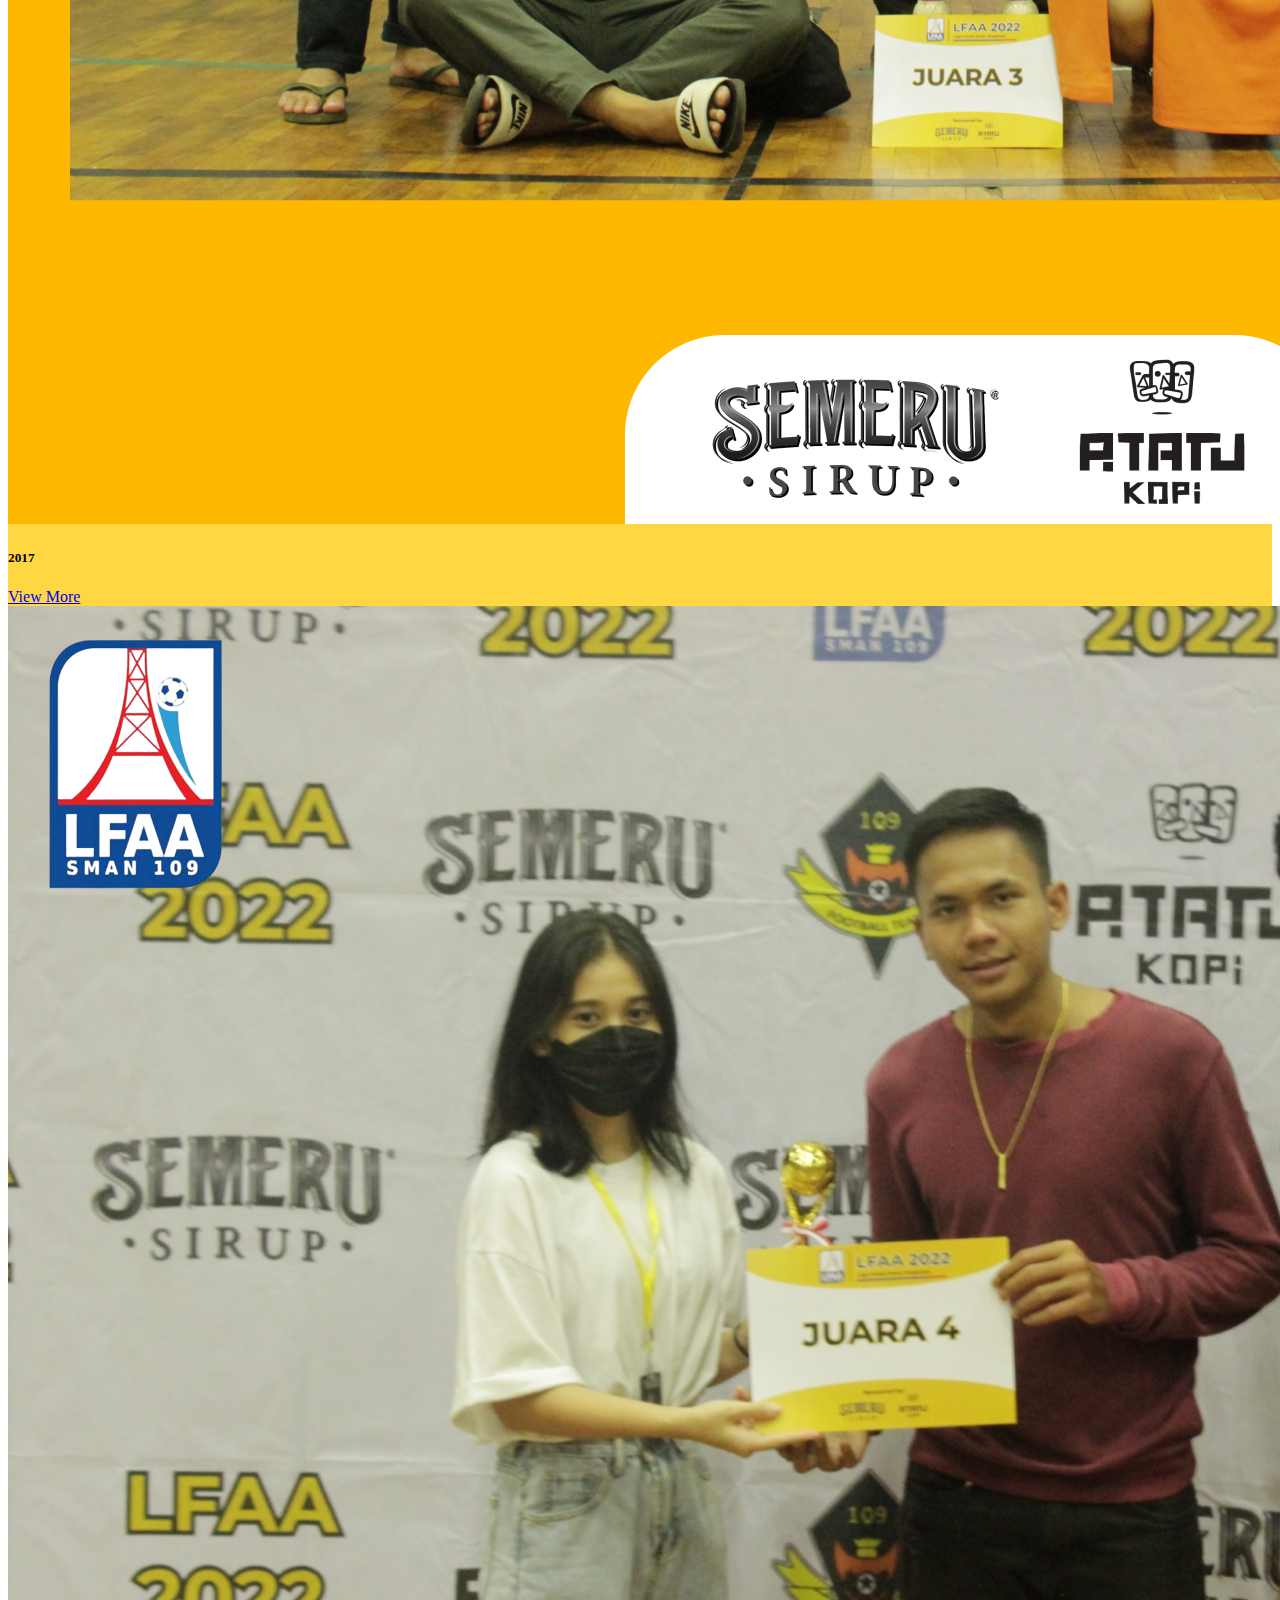
==== commit fd739cee: "Finish" ====
--- a/champions.html
+++ b/champions.html
@@ -14,20 +14,20 @@
   <body id="home">
     <nav class="navbar navbar-expand-lg navbar-light shadow-sm fixed-top" style="background-color: #ffca03">
       <div class="container">
-        <a class="navbar-brand" href="#">LFAA 2022</a>
+        <a class="navbar-brand" href="./index.html #more">LFAA 2022</a>
         <button class="navbar-toggler" type="button" data-bs-toggle="collapse" data-bs-target="#navbarNav" aria-controls="navbarNav" aria-expanded="false" aria-label="Toggle navigation">
           <span class="navbar-toggler-icon"></span>
         </button>
         <div class="collapse navbar-collapse" id="navbarNav">
           <ul class="navbar-nav ms-auto">
             <li class="nav-item">
-              <a class="nav-link active" aria-current="page" href="#">Home</a>
+              <a class="nav-link active" aria-current="page" href="./index.html #more">Home</a>
             </li>
             <li class="nav-item">
-              <a class="nav-link" href="#jadwal">Jadwal</a>
+              <a class="nav-link" href="./index.html #jadwal">Jadwal</a>
             </li>
             <li class="nav-item">
-              <a class="nav-link" href="#more">More</a>
+              <a class="nav-link" href="./index.html #more">More</a>
             </li>
           </ul>
         </div>
@@ -52,45 +52,121 @@
           </div>
         </div>
         <div class="row">
-            <div class="col-md-6 mb-3">
+            <div class="col-md-4 mb-3">
               <div class="card">
-                <img src="./Assets/Image/Champions.jpg" class="card-img-top" alt="Jadwal Week 1" />
+                <img src="./Assets/Image/Final/JUARA 1.png" class="card-img-top" alt="Jadwal Week 1" />
                 <div class="card-body">
                   <h5 class="card-title text-center">Juara 1</h5>
                   <p class="card-text"></p>
-                  <a href="#" class="btn btn-primary d-grid gap-2">Download </a>
+                  <a href="https://www.instagram.com/p/CZyyZE8JgU4/" class="btn btn-primary d-grid gap-2">View More </a>
                 </div>
               </div>
             </div>
-            <div class="col-md-6 mb-3">
+            <div class="col-md-4 mb-3">
                 <div class="card">
-                  <img src="./Assets/Image/Champions.jpg" class="card-img-top" alt="Jadwal Week 1" />
+                  <img src="./Assets/Image/Final/2010.png" class="card-img-top" alt="Jadwal Week 1" />
                   <div class="card-body">
-                    <h5 class="card-title text-center">Juara 2</h5>
+                    <h5 class="card-title text-center">Champions Of 2022</h5>
                     <p class="card-text"></p>
-                    <a href="#" class="btn btn-primary d-grid gap-2">Download </a>
+                    <a href="https://www.instagram.com/p/CZyyZE8JgU4/" class="btn btn-primary d-grid gap-2">View More </a>
+                  </div>
+                </div>
+              </div>
+              <div class="col-md-4 mb-3">
+                <div class="card">
+                  <img src="./Assets/Image/Final/JUARA 1 (2).png" class="card-img-top" alt="Jadwal Week 1" />
+                  <div class="card-body">
+                    <h5 class="card-title text-center">2010</h5>
+                    <p class="card-text"></p>
+                    <a href="https://www.instagram.com/p/CZyyZE8JgU4/" class="btn btn-primary d-grid gap-2">View More </a>
                   </div>
                 </div>
               </div>
           </div>
-          <div class="row">
-            <div class="col-md-6 mb-3">
+          <div class="row justify-content-center">
+            <div class="col-md-4 mb-3">
               <div class="card">
-                <img src="./Assets/Image/Champions.jpg" class="card-img-top" alt="Jadwal Week 1" />
+                <img src="./Assets/Image/Final/JUARA 2.png" class="card-img-top" alt="Jadwal Week 1" />
+                <div class="card-body">
+                  <h5 class="card-title text-center">Juara 2</h5>
+                  <p class="card-text"></p>
+                  <a href="https://www.instagram.com/p/CZyyUzhpANZ/" class="btn btn-primary d-grid gap-2">View More </a>
+                </div>
+              </div>
+            </div>
+            <div class="col-md-4 mb-3">
+                <div class="card">
+                  <img src="./Assets/Image/Final/2014.png" class="card-img-top" alt="Jadwal Week 1" />
+                  <div class="card-body">
+                    <h5 class="card-title text-center">2014</h5>
+                    <p class="card-text"></p>
+                    <a href="https://www.instagram.com/p/CZyyUzhpANZ/" class="btn btn-primary d-grid gap-2">View More </a>
+                  </div>
+                </div>
+              </div>
+          </div>
+          <div class="row justify-content-center">
+            <div class="col-md-4 mb-3">
+              <div class="card">
+                <img src="./Assets/Image/Final/JUARA 3.png" class="card-img-top" alt="Jadwal Week 1" />
                 <div class="card-body">
                   <h5 class="card-title text-center">Juara 3</h5>
                   <p class="card-text"></p>
-                  <a href="#" class="btn btn-primary d-grid gap-2">Download </a>
+                  <a href="https://www.instagram.com/p/CZyyRfVJcwY/" class="btn btn-primary d-grid gap-2">View More </a>
                 </div>
               </div>
             </div>
-            <div class="col-md-6 mb-3">
+            <div class="col-md-4 mb-3">
                 <div class="card">
-                  <img src="./Assets/Image/top-score.jpg" class="card-img-top" alt="Jadwal Week 1" />
+                  <img src="./Assets/Image/Final/2017.png" class="card-img-top" alt="Jadwal Week 1" />
                   <div class="card-body">
-                    <h5 class="card-title text-center">Top Score</h5>
+                    <h5 class="card-title text-center">2017</h5>
                     <p class="card-text"></p>
-                    <a href="#" class="btn btn-primary d-grid gap-2">Download </a>
+                    <a href="#" class="btn btn-primary d-grid gap-2">View More </a>
+                  </div>
+                </div>
+              </div>
+          </div>
+          <div class="row justify-content-center">
+            <div class="col-md-4 mb-3">
+              <div class="card">
+                <img src="./Assets/Image/Final/JUARA 4.png" class="card-img-top" alt="Jadwal Week 1" />
+                <div class="card-body">
+                  <h5 class="card-title text-center">Juara 4</h5>
+                  <p class="card-text"></p>
+                  <a href="https://www.instagram.com/p/CZyyMKEJ6TX/" class="btn btn-primary d-grid gap-2">View More </a>
+                </div>
+              </div>
+            </div>
+            <div class="col-md-4 mb-3">
+                <div class="card">
+                  <img src="./Assets/Image/Final/2018.png" class="card-img-top" alt="Jadwal Week 1" />
+                  <div class="card-body">
+                    <h5 class="card-title text-center">2018</h5>
+                    <p class="card-text"></p>
+                    <a href="https://www.instagram.com/p/CZyyMKEJ6TX/" class="btn btn-primary d-grid gap-2">View More </a>
+                  </div>
+                </div>
+              </div>
+          </div>
+          <div class="row justify-content-center">
+            <div class="col-md-4 mb-3">
+              <div class="card">
+                <img src="./Assets/Image/Final/TOP SCORE.png" class="card-img-top" alt="Jadwal Week 1" />
+                <div class="card-body">
+                  <h5 class="card-title text-center">Top Score</h5>
+                  <p class="card-text"></p>
+                  <a href="https://www.instagram.com/p/CZyyD3yJwh1/" class="btn btn-primary d-grid gap-2">View More </a>
+                </div>
+              </div>
+            </div>
+            <div class="col-md-4 mb-3">
+                <div class="card">
+                  <img src="./Assets/Image/Final/KLASEMEN TOPSCORE.png" class="card-img-top" alt="Jadwal Week 1" />
+                  <div class="card-body">
+                    <h5 class="card-title text-center">Klasemen Top Score</h5>
+                    <p class="card-text"></p>
+                    <a href="https://www.instagram.com/p/CZyyD3yJwh1/" class="btn btn-primary d-grid gap-2">View More </a>
                   </div>
                 </div>
               </div>
